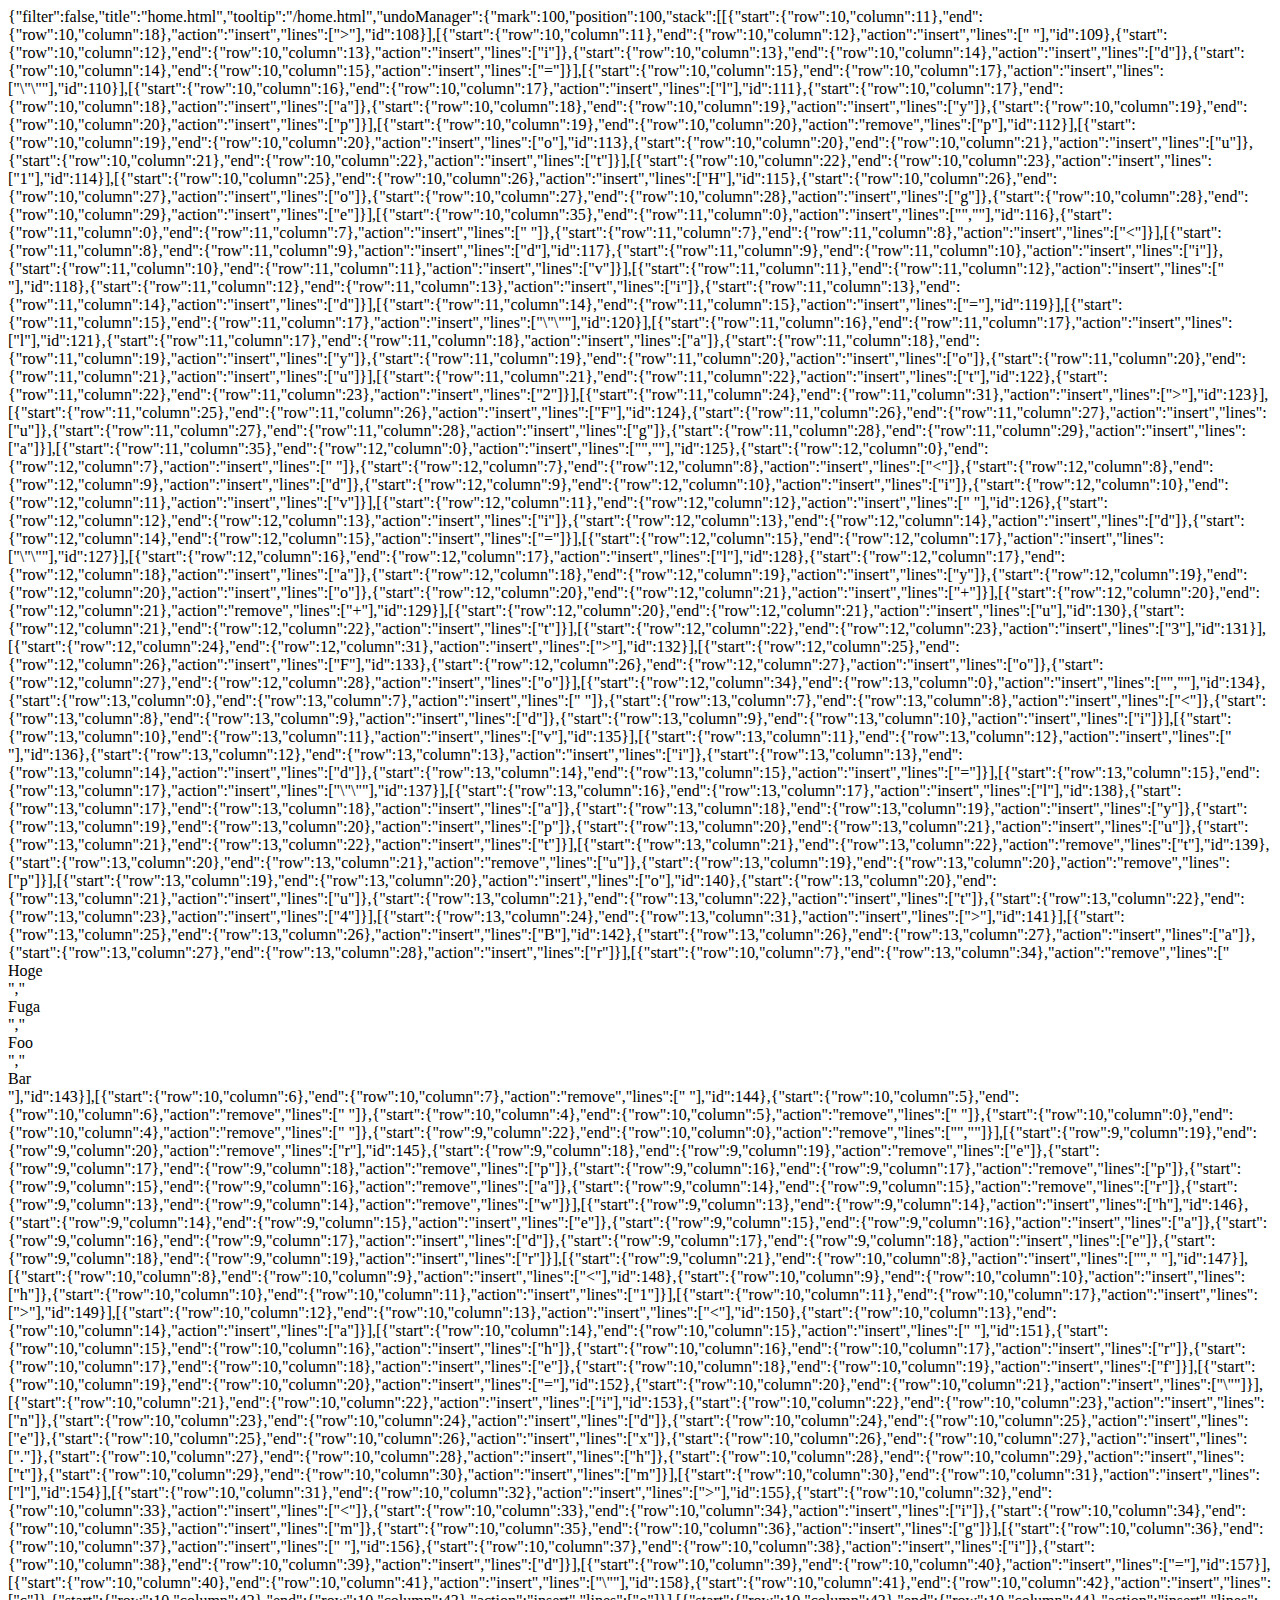
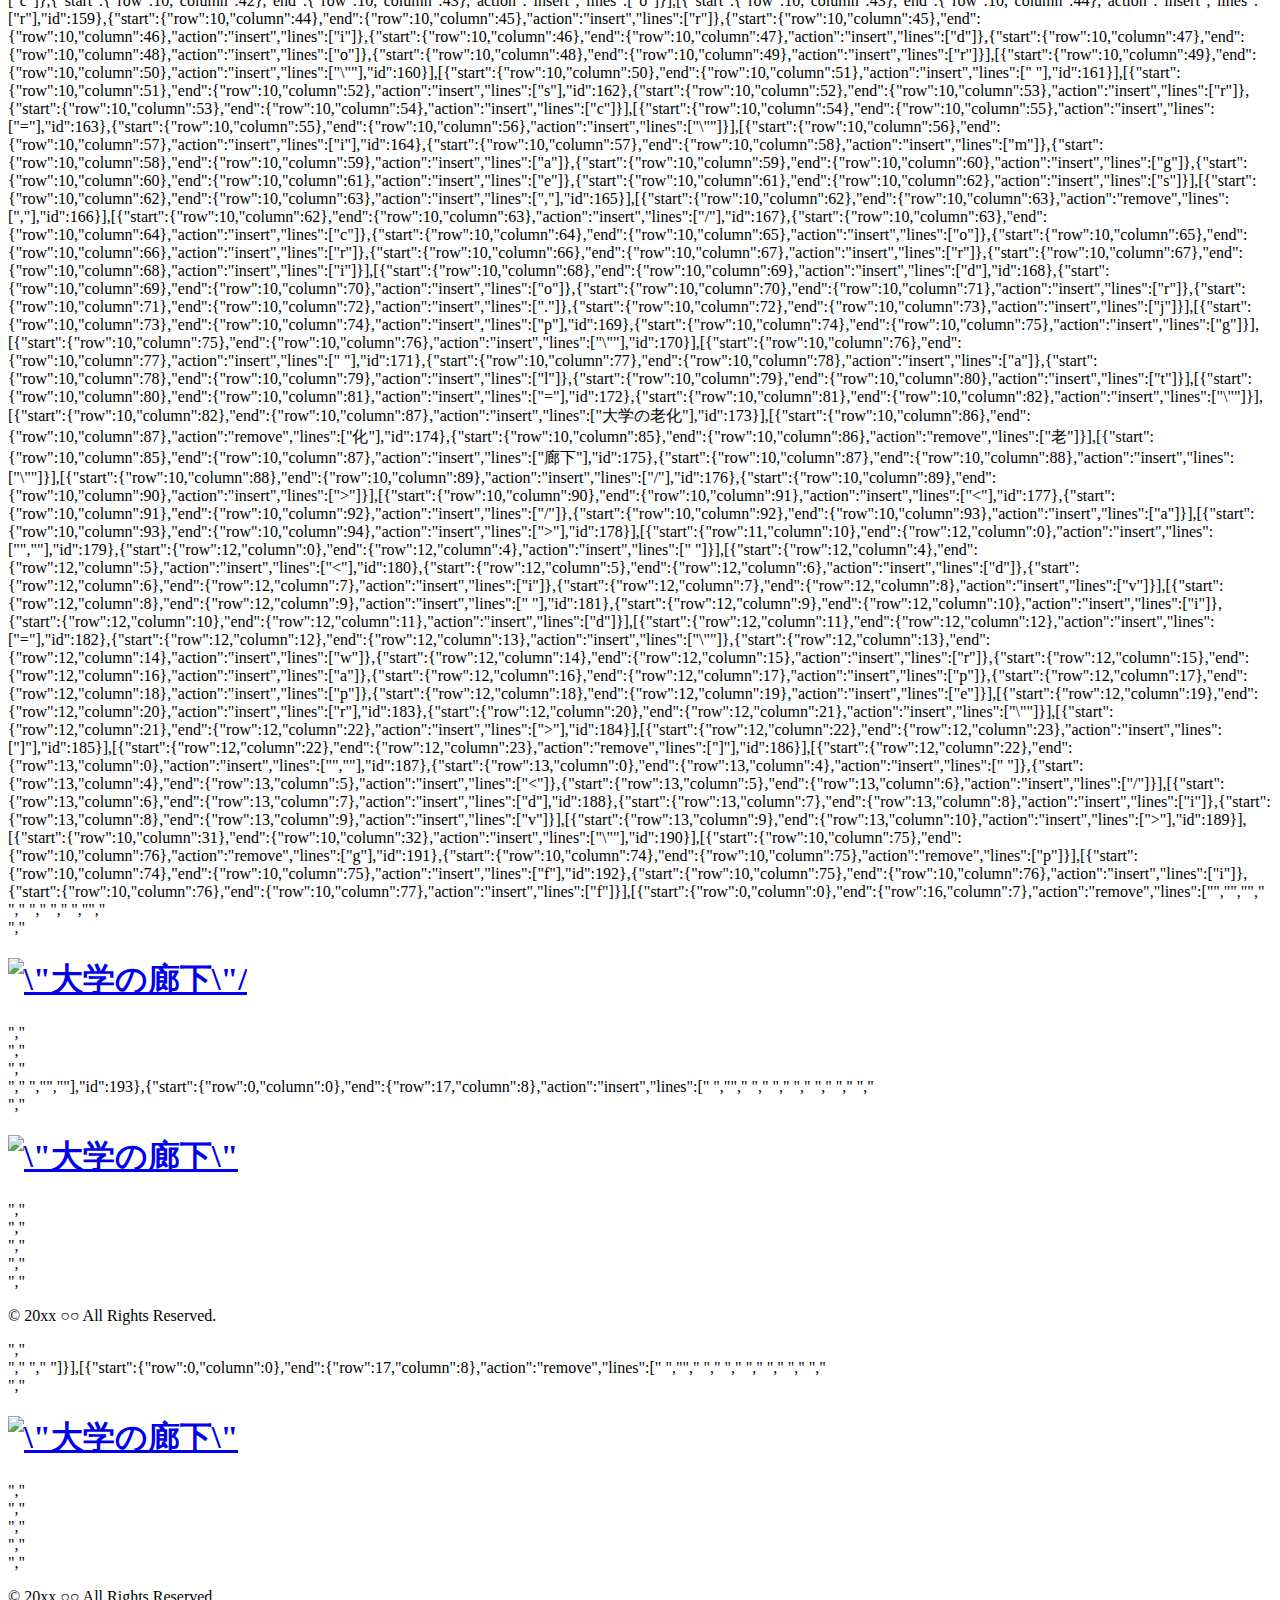
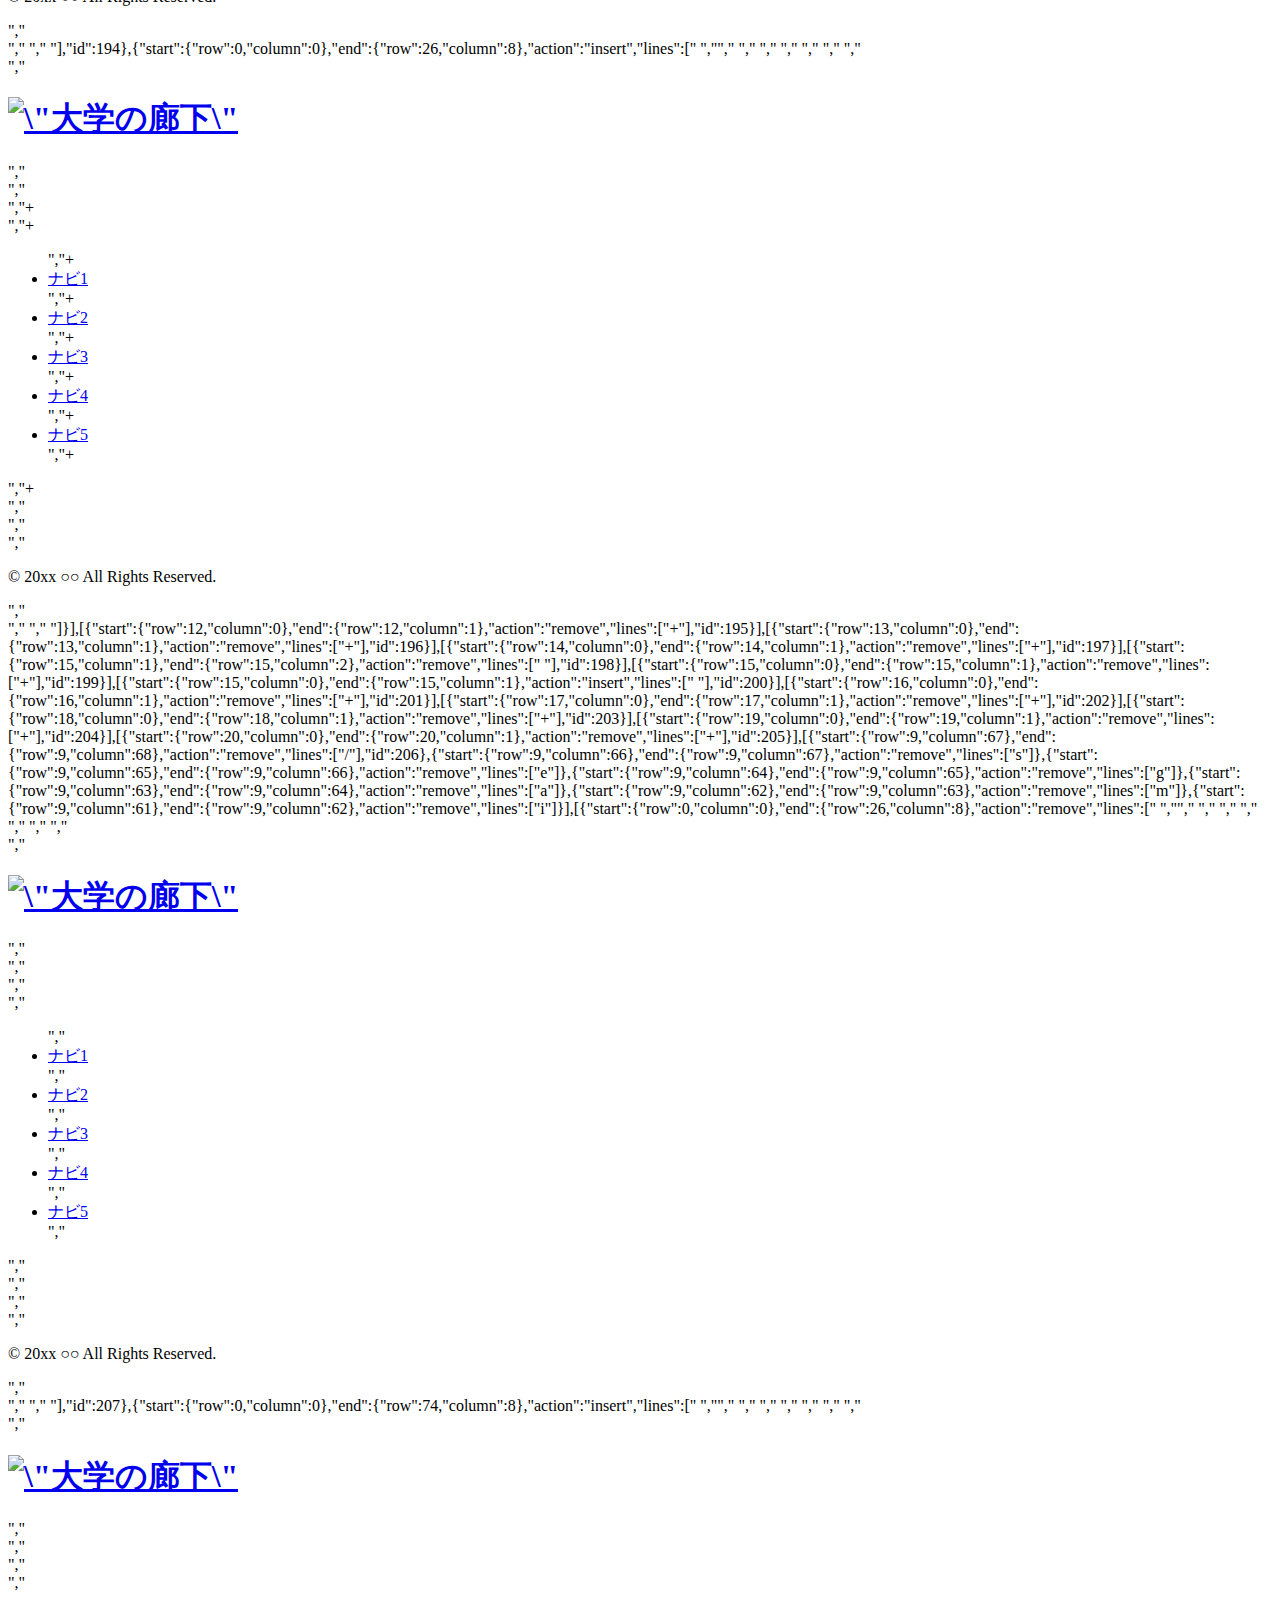
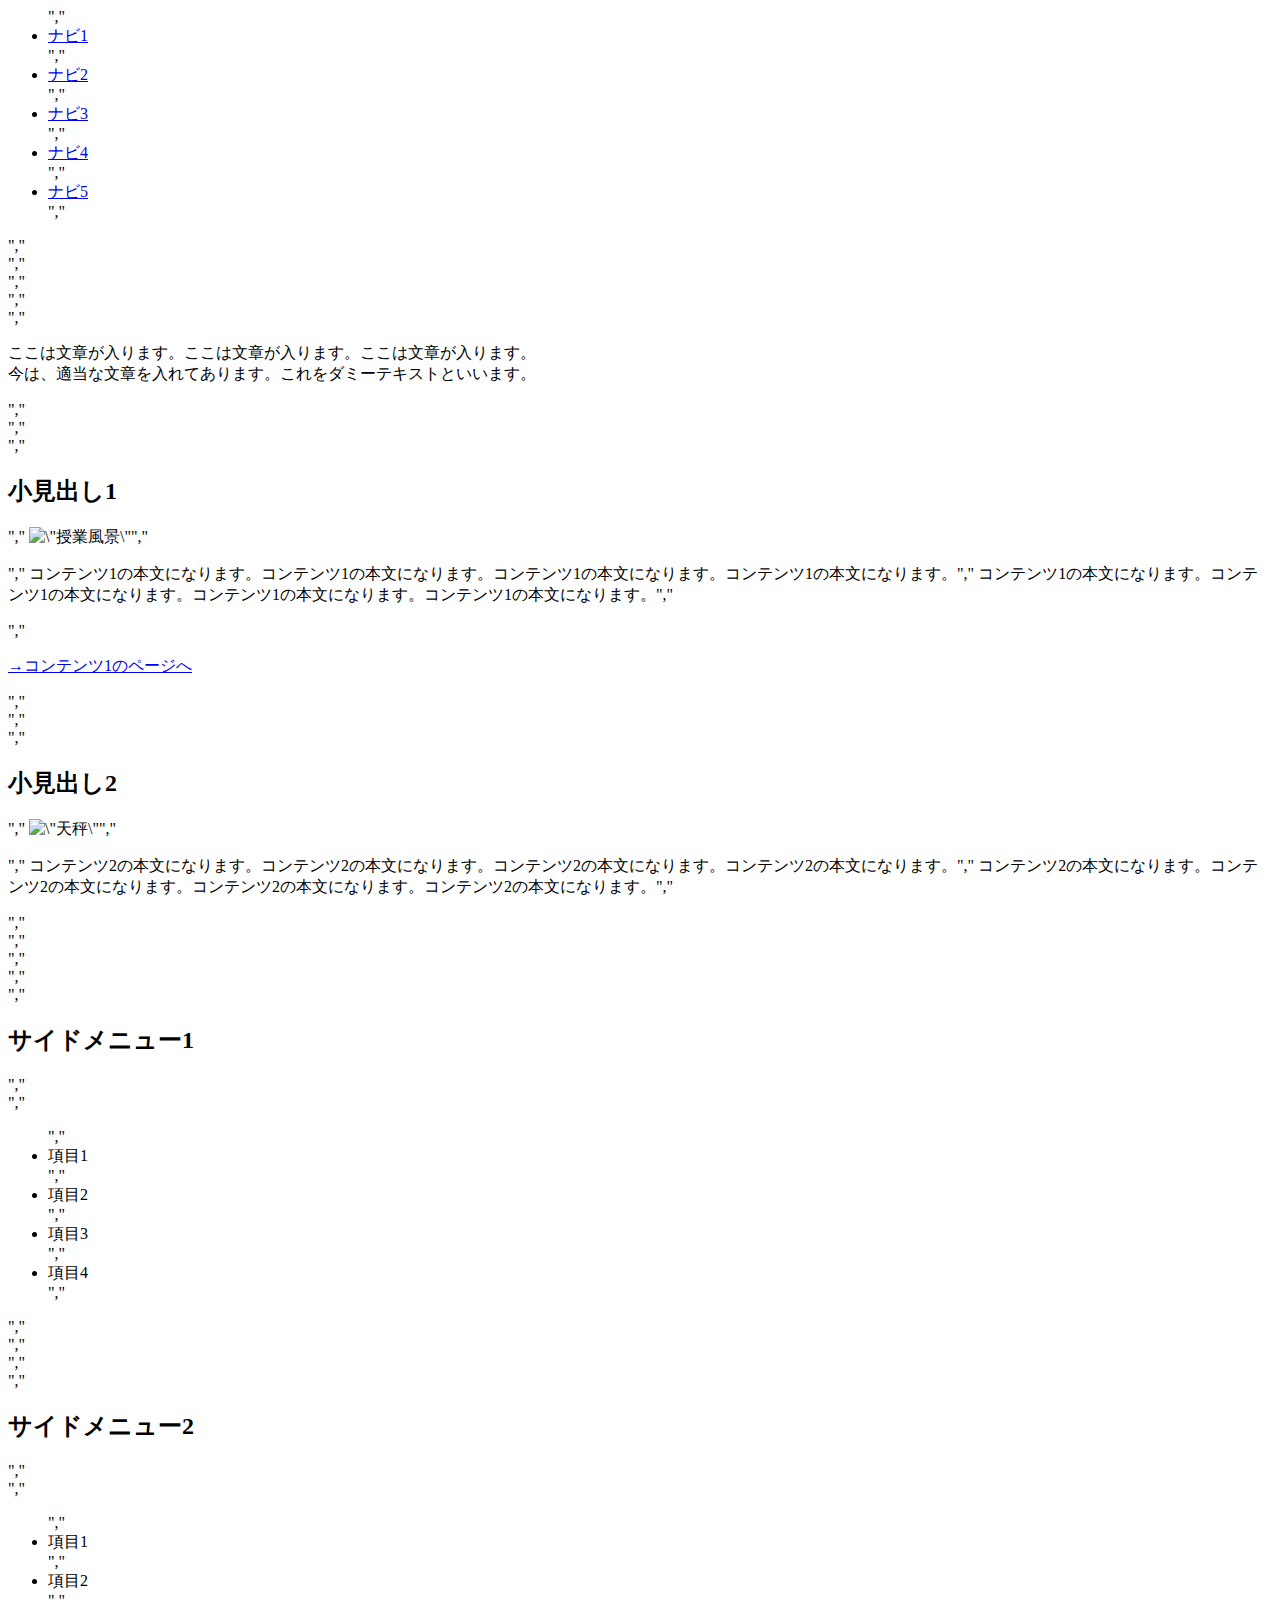
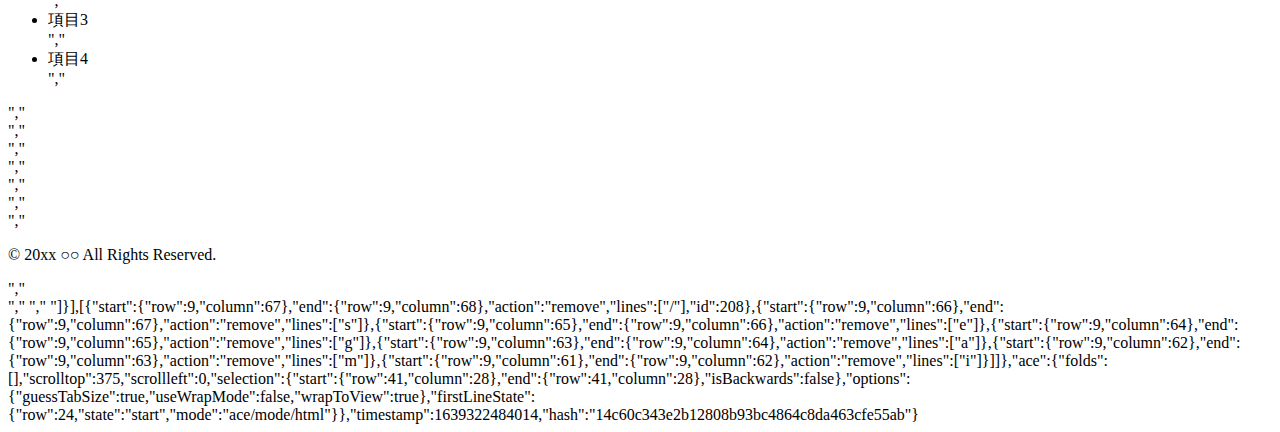
==== .c9/metadata/environment/home.html @ 573fa60b "first commit" ====
{"filter":false,"title":"home.html","tooltip":"/home.html","undoManager":{"mark":100,"position":100,"stack":[[{"start":{"row":10,"column":11},"end":{"row":10,"column":18},"action":"insert","lines":["></div>"],"id":108}],[{"start":{"row":10,"column":11},"end":{"row":10,"column":12},"action":"insert","lines":[" "],"id":109},{"start":{"row":10,"column":12},"end":{"row":10,"column":13},"action":"insert","lines":["i"]},{"start":{"row":10,"column":13},"end":{"row":10,"column":14},"action":"insert","lines":["d"]},{"start":{"row":10,"column":14},"end":{"row":10,"column":15},"action":"insert","lines":["="]}],[{"start":{"row":10,"column":15},"end":{"row":10,"column":17},"action":"insert","lines":["\"\""],"id":110}],[{"start":{"row":10,"column":16},"end":{"row":10,"column":17},"action":"insert","lines":["l"],"id":111},{"start":{"row":10,"column":17},"end":{"row":10,"column":18},"action":"insert","lines":["a"]},{"start":{"row":10,"column":18},"end":{"row":10,"column":19},"action":"insert","lines":["y"]},{"start":{"row":10,"column":19},"end":{"row":10,"column":20},"action":"insert","lines":["p"]}],[{"start":{"row":10,"column":19},"end":{"row":10,"column":20},"action":"remove","lines":["p"],"id":112}],[{"start":{"row":10,"column":19},"end":{"row":10,"column":20},"action":"insert","lines":["o"],"id":113},{"start":{"row":10,"column":20},"end":{"row":10,"column":21},"action":"insert","lines":["u"]},{"start":{"row":10,"column":21},"end":{"row":10,"column":22},"action":"insert","lines":["t"]}],[{"start":{"row":10,"column":22},"end":{"row":10,"column":23},"action":"insert","lines":["1"],"id":114}],[{"start":{"row":10,"column":25},"end":{"row":10,"column":26},"action":"insert","lines":["H"],"id":115},{"start":{"row":10,"column":26},"end":{"row":10,"column":27},"action":"insert","lines":["o"]},{"start":{"row":10,"column":27},"end":{"row":10,"column":28},"action":"insert","lines":["g"]},{"start":{"row":10,"column":28},"end":{"row":10,"column":29},"action":"insert","lines":["e"]}],[{"start":{"row":10,"column":35},"end":{"row":11,"column":0},"action":"insert","lines":["",""],"id":116},{"start":{"row":11,"column":0},"end":{"row":11,"column":7},"action":"insert","lines":["       "]},{"start":{"row":11,"column":7},"end":{"row":11,"column":8},"action":"insert","lines":["<"]}],[{"start":{"row":11,"column":8},"end":{"row":11,"column":9},"action":"insert","lines":["d"],"id":117},{"start":{"row":11,"column":9},"end":{"row":11,"column":10},"action":"insert","lines":["i"]},{"start":{"row":11,"column":10},"end":{"row":11,"column":11},"action":"insert","lines":["v"]}],[{"start":{"row":11,"column":11},"end":{"row":11,"column":12},"action":"insert","lines":[" "],"id":118},{"start":{"row":11,"column":12},"end":{"row":11,"column":13},"action":"insert","lines":["i"]},{"start":{"row":11,"column":13},"end":{"row":11,"column":14},"action":"insert","lines":["d"]}],[{"start":{"row":11,"column":14},"end":{"row":11,"column":15},"action":"insert","lines":["="],"id":119}],[{"start":{"row":11,"column":15},"end":{"row":11,"column":17},"action":"insert","lines":["\"\""],"id":120}],[{"start":{"row":11,"column":16},"end":{"row":11,"column":17},"action":"insert","lines":["l"],"id":121},{"start":{"row":11,"column":17},"end":{"row":11,"column":18},"action":"insert","lines":["a"]},{"start":{"row":11,"column":18},"end":{"row":11,"column":19},"action":"insert","lines":["y"]},{"start":{"row":11,"column":19},"end":{"row":11,"column":20},"action":"insert","lines":["o"]},{"start":{"row":11,"column":20},"end":{"row":11,"column":21},"action":"insert","lines":["u"]}],[{"start":{"row":11,"column":21},"end":{"row":11,"column":22},"action":"insert","lines":["t"],"id":122},{"start":{"row":11,"column":22},"end":{"row":11,"column":23},"action":"insert","lines":["2"]}],[{"start":{"row":11,"column":24},"end":{"row":11,"column":31},"action":"insert","lines":["></div>"],"id":123}],[{"start":{"row":11,"column":25},"end":{"row":11,"column":26},"action":"insert","lines":["F"],"id":124},{"start":{"row":11,"column":26},"end":{"row":11,"column":27},"action":"insert","lines":["u"]},{"start":{"row":11,"column":27},"end":{"row":11,"column":28},"action":"insert","lines":["g"]},{"start":{"row":11,"column":28},"end":{"row":11,"column":29},"action":"insert","lines":["a"]}],[{"start":{"row":11,"column":35},"end":{"row":12,"column":0},"action":"insert","lines":["",""],"id":125},{"start":{"row":12,"column":0},"end":{"row":12,"column":7},"action":"insert","lines":["       "]},{"start":{"row":12,"column":7},"end":{"row":12,"column":8},"action":"insert","lines":["<"]},{"start":{"row":12,"column":8},"end":{"row":12,"column":9},"action":"insert","lines":["d"]},{"start":{"row":12,"column":9},"end":{"row":12,"column":10},"action":"insert","lines":["i"]},{"start":{"row":12,"column":10},"end":{"row":12,"column":11},"action":"insert","lines":["v"]}],[{"start":{"row":12,"column":11},"end":{"row":12,"column":12},"action":"insert","lines":[" "],"id":126},{"start":{"row":12,"column":12},"end":{"row":12,"column":13},"action":"insert","lines":["i"]},{"start":{"row":12,"column":13},"end":{"row":12,"column":14},"action":"insert","lines":["d"]},{"start":{"row":12,"column":14},"end":{"row":12,"column":15},"action":"insert","lines":["="]}],[{"start":{"row":12,"column":15},"end":{"row":12,"column":17},"action":"insert","lines":["\"\""],"id":127}],[{"start":{"row":12,"column":16},"end":{"row":12,"column":17},"action":"insert","lines":["l"],"id":128},{"start":{"row":12,"column":17},"end":{"row":12,"column":18},"action":"insert","lines":["a"]},{"start":{"row":12,"column":18},"end":{"row":12,"column":19},"action":"insert","lines":["y"]},{"start":{"row":12,"column":19},"end":{"row":12,"column":20},"action":"insert","lines":["o"]},{"start":{"row":12,"column":20},"end":{"row":12,"column":21},"action":"insert","lines":["+"]}],[{"start":{"row":12,"column":20},"end":{"row":12,"column":21},"action":"remove","lines":["+"],"id":129}],[{"start":{"row":12,"column":20},"end":{"row":12,"column":21},"action":"insert","lines":["u"],"id":130},{"start":{"row":12,"column":21},"end":{"row":12,"column":22},"action":"insert","lines":["t"]}],[{"start":{"row":12,"column":22},"end":{"row":12,"column":23},"action":"insert","lines":["3"],"id":131}],[{"start":{"row":12,"column":24},"end":{"row":12,"column":31},"action":"insert","lines":["></div>"],"id":132}],[{"start":{"row":12,"column":25},"end":{"row":12,"column":26},"action":"insert","lines":["F"],"id":133},{"start":{"row":12,"column":26},"end":{"row":12,"column":27},"action":"insert","lines":["o"]},{"start":{"row":12,"column":27},"end":{"row":12,"column":28},"action":"insert","lines":["o"]}],[{"start":{"row":12,"column":34},"end":{"row":13,"column":0},"action":"insert","lines":["",""],"id":134},{"start":{"row":13,"column":0},"end":{"row":13,"column":7},"action":"insert","lines":["       "]},{"start":{"row":13,"column":7},"end":{"row":13,"column":8},"action":"insert","lines":["<"]},{"start":{"row":13,"column":8},"end":{"row":13,"column":9},"action":"insert","lines":["d"]},{"start":{"row":13,"column":9},"end":{"row":13,"column":10},"action":"insert","lines":["i"]}],[{"start":{"row":13,"column":10},"end":{"row":13,"column":11},"action":"insert","lines":["v"],"id":135}],[{"start":{"row":13,"column":11},"end":{"row":13,"column":12},"action":"insert","lines":[" "],"id":136},{"start":{"row":13,"column":12},"end":{"row":13,"column":13},"action":"insert","lines":["i"]},{"start":{"row":13,"column":13},"end":{"row":13,"column":14},"action":"insert","lines":["d"]},{"start":{"row":13,"column":14},"end":{"row":13,"column":15},"action":"insert","lines":["="]}],[{"start":{"row":13,"column":15},"end":{"row":13,"column":17},"action":"insert","lines":["\"\""],"id":137}],[{"start":{"row":13,"column":16},"end":{"row":13,"column":17},"action":"insert","lines":["l"],"id":138},{"start":{"row":13,"column":17},"end":{"row":13,"column":18},"action":"insert","lines":["a"]},{"start":{"row":13,"column":18},"end":{"row":13,"column":19},"action":"insert","lines":["y"]},{"start":{"row":13,"column":19},"end":{"row":13,"column":20},"action":"insert","lines":["p"]},{"start":{"row":13,"column":20},"end":{"row":13,"column":21},"action":"insert","lines":["u"]},{"start":{"row":13,"column":21},"end":{"row":13,"column":22},"action":"insert","lines":["t"]}],[{"start":{"row":13,"column":21},"end":{"row":13,"column":22},"action":"remove","lines":["t"],"id":139},{"start":{"row":13,"column":20},"end":{"row":13,"column":21},"action":"remove","lines":["u"]},{"start":{"row":13,"column":19},"end":{"row":13,"column":20},"action":"remove","lines":["p"]}],[{"start":{"row":13,"column":19},"end":{"row":13,"column":20},"action":"insert","lines":["o"],"id":140},{"start":{"row":13,"column":20},"end":{"row":13,"column":21},"action":"insert","lines":["u"]},{"start":{"row":13,"column":21},"end":{"row":13,"column":22},"action":"insert","lines":["t"]},{"start":{"row":13,"column":22},"end":{"row":13,"column":23},"action":"insert","lines":["4"]}],[{"start":{"row":13,"column":24},"end":{"row":13,"column":31},"action":"insert","lines":["></div>"],"id":141}],[{"start":{"row":13,"column":25},"end":{"row":13,"column":26},"action":"insert","lines":["B"],"id":142},{"start":{"row":13,"column":26},"end":{"row":13,"column":27},"action":"insert","lines":["a"]},{"start":{"row":13,"column":27},"end":{"row":13,"column":28},"action":"insert","lines":["r"]}],[{"start":{"row":10,"column":7},"end":{"row":13,"column":34},"action":"remove","lines":["<div id=\"layout1\">Hoge</div>","       <div id=\"layout2\">Fuga</div>","       <div id=\"layout3\">Foo</div>","       <div id=\"layout4\">Bar</div>"],"id":143}],[{"start":{"row":10,"column":6},"end":{"row":10,"column":7},"action":"remove","lines":[" "],"id":144},{"start":{"row":10,"column":5},"end":{"row":10,"column":6},"action":"remove","lines":[" "]},{"start":{"row":10,"column":4},"end":{"row":10,"column":5},"action":"remove","lines":[" "]},{"start":{"row":10,"column":0},"end":{"row":10,"column":4},"action":"remove","lines":["    "]},{"start":{"row":9,"column":22},"end":{"row":10,"column":0},"action":"remove","lines":["",""]}],[{"start":{"row":9,"column":19},"end":{"row":9,"column":20},"action":"remove","lines":["r"],"id":145},{"start":{"row":9,"column":18},"end":{"row":9,"column":19},"action":"remove","lines":["e"]},{"start":{"row":9,"column":17},"end":{"row":9,"column":18},"action":"remove","lines":["p"]},{"start":{"row":9,"column":16},"end":{"row":9,"column":17},"action":"remove","lines":["p"]},{"start":{"row":9,"column":15},"end":{"row":9,"column":16},"action":"remove","lines":["a"]},{"start":{"row":9,"column":14},"end":{"row":9,"column":15},"action":"remove","lines":["r"]},{"start":{"row":9,"column":13},"end":{"row":9,"column":14},"action":"remove","lines":["w"]}],[{"start":{"row":9,"column":13},"end":{"row":9,"column":14},"action":"insert","lines":["h"],"id":146},{"start":{"row":9,"column":14},"end":{"row":9,"column":15},"action":"insert","lines":["e"]},{"start":{"row":9,"column":15},"end":{"row":9,"column":16},"action":"insert","lines":["a"]},{"start":{"row":9,"column":16},"end":{"row":9,"column":17},"action":"insert","lines":["d"]},{"start":{"row":9,"column":17},"end":{"row":9,"column":18},"action":"insert","lines":["e"]},{"start":{"row":9,"column":18},"end":{"row":9,"column":19},"action":"insert","lines":["r"]}],[{"start":{"row":9,"column":21},"end":{"row":10,"column":8},"action":"insert","lines":["","        "],"id":147}],[{"start":{"row":10,"column":8},"end":{"row":10,"column":9},"action":"insert","lines":["<"],"id":148},{"start":{"row":10,"column":9},"end":{"row":10,"column":10},"action":"insert","lines":["h"]},{"start":{"row":10,"column":10},"end":{"row":10,"column":11},"action":"insert","lines":["1"]}],[{"start":{"row":10,"column":11},"end":{"row":10,"column":17},"action":"insert","lines":["></h1>"],"id":149}],[{"start":{"row":10,"column":12},"end":{"row":10,"column":13},"action":"insert","lines":["<"],"id":150},{"start":{"row":10,"column":13},"end":{"row":10,"column":14},"action":"insert","lines":["a"]}],[{"start":{"row":10,"column":14},"end":{"row":10,"column":15},"action":"insert","lines":[" "],"id":151},{"start":{"row":10,"column":15},"end":{"row":10,"column":16},"action":"insert","lines":["h"]},{"start":{"row":10,"column":16},"end":{"row":10,"column":17},"action":"insert","lines":["r"]},{"start":{"row":10,"column":17},"end":{"row":10,"column":18},"action":"insert","lines":["e"]},{"start":{"row":10,"column":18},"end":{"row":10,"column":19},"action":"insert","lines":["f"]}],[{"start":{"row":10,"column":19},"end":{"row":10,"column":20},"action":"insert","lines":["="],"id":152},{"start":{"row":10,"column":20},"end":{"row":10,"column":21},"action":"insert","lines":["\""]}],[{"start":{"row":10,"column":21},"end":{"row":10,"column":22},"action":"insert","lines":["i"],"id":153},{"start":{"row":10,"column":22},"end":{"row":10,"column":23},"action":"insert","lines":["n"]},{"start":{"row":10,"column":23},"end":{"row":10,"column":24},"action":"insert","lines":["d"]},{"start":{"row":10,"column":24},"end":{"row":10,"column":25},"action":"insert","lines":["e"]},{"start":{"row":10,"column":25},"end":{"row":10,"column":26},"action":"insert","lines":["x"]},{"start":{"row":10,"column":26},"end":{"row":10,"column":27},"action":"insert","lines":["."]},{"start":{"row":10,"column":27},"end":{"row":10,"column":28},"action":"insert","lines":["h"]},{"start":{"row":10,"column":28},"end":{"row":10,"column":29},"action":"insert","lines":["t"]},{"start":{"row":10,"column":29},"end":{"row":10,"column":30},"action":"insert","lines":["m"]}],[{"start":{"row":10,"column":30},"end":{"row":10,"column":31},"action":"insert","lines":["l"],"id":154}],[{"start":{"row":10,"column":31},"end":{"row":10,"column":32},"action":"insert","lines":[">"],"id":155},{"start":{"row":10,"column":32},"end":{"row":10,"column":33},"action":"insert","lines":["<"]},{"start":{"row":10,"column":33},"end":{"row":10,"column":34},"action":"insert","lines":["i"]},{"start":{"row":10,"column":34},"end":{"row":10,"column":35},"action":"insert","lines":["m"]},{"start":{"row":10,"column":35},"end":{"row":10,"column":36},"action":"insert","lines":["g"]}],[{"start":{"row":10,"column":36},"end":{"row":10,"column":37},"action":"insert","lines":[" "],"id":156},{"start":{"row":10,"column":37},"end":{"row":10,"column":38},"action":"insert","lines":["i"]},{"start":{"row":10,"column":38},"end":{"row":10,"column":39},"action":"insert","lines":["d"]}],[{"start":{"row":10,"column":39},"end":{"row":10,"column":40},"action":"insert","lines":["="],"id":157}],[{"start":{"row":10,"column":40},"end":{"row":10,"column":41},"action":"insert","lines":["\""],"id":158},{"start":{"row":10,"column":41},"end":{"row":10,"column":42},"action":"insert","lines":["c"]},{"start":{"row":10,"column":42},"end":{"row":10,"column":43},"action":"insert","lines":["o"]}],[{"start":{"row":10,"column":43},"end":{"row":10,"column":44},"action":"insert","lines":["r"],"id":159},{"start":{"row":10,"column":44},"end":{"row":10,"column":45},"action":"insert","lines":["r"]},{"start":{"row":10,"column":45},"end":{"row":10,"column":46},"action":"insert","lines":["i"]},{"start":{"row":10,"column":46},"end":{"row":10,"column":47},"action":"insert","lines":["d"]},{"start":{"row":10,"column":47},"end":{"row":10,"column":48},"action":"insert","lines":["o"]},{"start":{"row":10,"column":48},"end":{"row":10,"column":49},"action":"insert","lines":["r"]}],[{"start":{"row":10,"column":49},"end":{"row":10,"column":50},"action":"insert","lines":["\""],"id":160}],[{"start":{"row":10,"column":50},"end":{"row":10,"column":51},"action":"insert","lines":[" "],"id":161}],[{"start":{"row":10,"column":51},"end":{"row":10,"column":52},"action":"insert","lines":["s"],"id":162},{"start":{"row":10,"column":52},"end":{"row":10,"column":53},"action":"insert","lines":["r"]},{"start":{"row":10,"column":53},"end":{"row":10,"column":54},"action":"insert","lines":["c"]}],[{"start":{"row":10,"column":54},"end":{"row":10,"column":55},"action":"insert","lines":["="],"id":163},{"start":{"row":10,"column":55},"end":{"row":10,"column":56},"action":"insert","lines":["\""]}],[{"start":{"row":10,"column":56},"end":{"row":10,"column":57},"action":"insert","lines":["i"],"id":164},{"start":{"row":10,"column":57},"end":{"row":10,"column":58},"action":"insert","lines":["m"]},{"start":{"row":10,"column":58},"end":{"row":10,"column":59},"action":"insert","lines":["a"]},{"start":{"row":10,"column":59},"end":{"row":10,"column":60},"action":"insert","lines":["g"]},{"start":{"row":10,"column":60},"end":{"row":10,"column":61},"action":"insert","lines":["e"]},{"start":{"row":10,"column":61},"end":{"row":10,"column":62},"action":"insert","lines":["s"]}],[{"start":{"row":10,"column":62},"end":{"row":10,"column":63},"action":"insert","lines":[","],"id":165}],[{"start":{"row":10,"column":62},"end":{"row":10,"column":63},"action":"remove","lines":[","],"id":166}],[{"start":{"row":10,"column":62},"end":{"row":10,"column":63},"action":"insert","lines":["/"],"id":167},{"start":{"row":10,"column":63},"end":{"row":10,"column":64},"action":"insert","lines":["c"]},{"start":{"row":10,"column":64},"end":{"row":10,"column":65},"action":"insert","lines":["o"]},{"start":{"row":10,"column":65},"end":{"row":10,"column":66},"action":"insert","lines":["r"]},{"start":{"row":10,"column":66},"end":{"row":10,"column":67},"action":"insert","lines":["r"]},{"start":{"row":10,"column":67},"end":{"row":10,"column":68},"action":"insert","lines":["i"]}],[{"start":{"row":10,"column":68},"end":{"row":10,"column":69},"action":"insert","lines":["d"],"id":168},{"start":{"row":10,"column":69},"end":{"row":10,"column":70},"action":"insert","lines":["o"]},{"start":{"row":10,"column":70},"end":{"row":10,"column":71},"action":"insert","lines":["r"]},{"start":{"row":10,"column":71},"end":{"row":10,"column":72},"action":"insert","lines":["."]},{"start":{"row":10,"column":72},"end":{"row":10,"column":73},"action":"insert","lines":["j"]}],[{"start":{"row":10,"column":73},"end":{"row":10,"column":74},"action":"insert","lines":["p"],"id":169},{"start":{"row":10,"column":74},"end":{"row":10,"column":75},"action":"insert","lines":["g"]}],[{"start":{"row":10,"column":75},"end":{"row":10,"column":76},"action":"insert","lines":["\""],"id":170}],[{"start":{"row":10,"column":76},"end":{"row":10,"column":77},"action":"insert","lines":[" "],"id":171},{"start":{"row":10,"column":77},"end":{"row":10,"column":78},"action":"insert","lines":["a"]},{"start":{"row":10,"column":78},"end":{"row":10,"column":79},"action":"insert","lines":["l"]},{"start":{"row":10,"column":79},"end":{"row":10,"column":80},"action":"insert","lines":["t"]}],[{"start":{"row":10,"column":80},"end":{"row":10,"column":81},"action":"insert","lines":["="],"id":172},{"start":{"row":10,"column":81},"end":{"row":10,"column":82},"action":"insert","lines":["\""]}],[{"start":{"row":10,"column":82},"end":{"row":10,"column":87},"action":"insert","lines":["大学の老化"],"id":173}],[{"start":{"row":10,"column":86},"end":{"row":10,"column":87},"action":"remove","lines":["化"],"id":174},{"start":{"row":10,"column":85},"end":{"row":10,"column":86},"action":"remove","lines":["老"]}],[{"start":{"row":10,"column":85},"end":{"row":10,"column":87},"action":"insert","lines":["廊下"],"id":175},{"start":{"row":10,"column":87},"end":{"row":10,"column":88},"action":"insert","lines":["\""]}],[{"start":{"row":10,"column":88},"end":{"row":10,"column":89},"action":"insert","lines":["/"],"id":176},{"start":{"row":10,"column":89},"end":{"row":10,"column":90},"action":"insert","lines":[">"]}],[{"start":{"row":10,"column":90},"end":{"row":10,"column":91},"action":"insert","lines":["<"],"id":177},{"start":{"row":10,"column":91},"end":{"row":10,"column":92},"action":"insert","lines":["/"]},{"start":{"row":10,"column":92},"end":{"row":10,"column":93},"action":"insert","lines":["a"]}],[{"start":{"row":10,"column":93},"end":{"row":10,"column":94},"action":"insert","lines":[">"],"id":178}],[{"start":{"row":11,"column":10},"end":{"row":12,"column":0},"action":"insert","lines":["",""],"id":179},{"start":{"row":12,"column":0},"end":{"row":12,"column":4},"action":"insert","lines":["    "]}],[{"start":{"row":12,"column":4},"end":{"row":12,"column":5},"action":"insert","lines":["<"],"id":180},{"start":{"row":12,"column":5},"end":{"row":12,"column":6},"action":"insert","lines":["d"]},{"start":{"row":12,"column":6},"end":{"row":12,"column":7},"action":"insert","lines":["i"]},{"start":{"row":12,"column":7},"end":{"row":12,"column":8},"action":"insert","lines":["v"]}],[{"start":{"row":12,"column":8},"end":{"row":12,"column":9},"action":"insert","lines":[" "],"id":181},{"start":{"row":12,"column":9},"end":{"row":12,"column":10},"action":"insert","lines":["i"]},{"start":{"row":12,"column":10},"end":{"row":12,"column":11},"action":"insert","lines":["d"]}],[{"start":{"row":12,"column":11},"end":{"row":12,"column":12},"action":"insert","lines":["="],"id":182},{"start":{"row":12,"column":12},"end":{"row":12,"column":13},"action":"insert","lines":["\""]},{"start":{"row":12,"column":13},"end":{"row":12,"column":14},"action":"insert","lines":["w"]},{"start":{"row":12,"column":14},"end":{"row":12,"column":15},"action":"insert","lines":["r"]},{"start":{"row":12,"column":15},"end":{"row":12,"column":16},"action":"insert","lines":["a"]},{"start":{"row":12,"column":16},"end":{"row":12,"column":17},"action":"insert","lines":["p"]},{"start":{"row":12,"column":17},"end":{"row":12,"column":18},"action":"insert","lines":["p"]},{"start":{"row":12,"column":18},"end":{"row":12,"column":19},"action":"insert","lines":["e"]}],[{"start":{"row":12,"column":19},"end":{"row":12,"column":20},"action":"insert","lines":["r"],"id":183},{"start":{"row":12,"column":20},"end":{"row":12,"column":21},"action":"insert","lines":["\""]}],[{"start":{"row":12,"column":21},"end":{"row":12,"column":22},"action":"insert","lines":[">"],"id":184}],[{"start":{"row":12,"column":22},"end":{"row":12,"column":23},"action":"insert","lines":["]"],"id":185}],[{"start":{"row":12,"column":22},"end":{"row":12,"column":23},"action":"remove","lines":["]"],"id":186}],[{"start":{"row":12,"column":22},"end":{"row":13,"column":0},"action":"insert","lines":["",""],"id":187},{"start":{"row":13,"column":0},"end":{"row":13,"column":4},"action":"insert","lines":["    "]},{"start":{"row":13,"column":4},"end":{"row":13,"column":5},"action":"insert","lines":["<"]},{"start":{"row":13,"column":5},"end":{"row":13,"column":6},"action":"insert","lines":["/"]}],[{"start":{"row":13,"column":6},"end":{"row":13,"column":7},"action":"insert","lines":["d"],"id":188},{"start":{"row":13,"column":7},"end":{"row":13,"column":8},"action":"insert","lines":["i"]},{"start":{"row":13,"column":8},"end":{"row":13,"column":9},"action":"insert","lines":["v"]}],[{"start":{"row":13,"column":9},"end":{"row":13,"column":10},"action":"insert","lines":[">"],"id":189}],[{"start":{"row":10,"column":31},"end":{"row":10,"column":32},"action":"insert","lines":["\""],"id":190}],[{"start":{"row":10,"column":75},"end":{"row":10,"column":76},"action":"remove","lines":["g"],"id":191},{"start":{"row":10,"column":74},"end":{"row":10,"column":75},"action":"remove","lines":["p"]}],[{"start":{"row":10,"column":74},"end":{"row":10,"column":75},"action":"insert","lines":["f"],"id":192},{"start":{"row":10,"column":75},"end":{"row":10,"column":76},"action":"insert","lines":["i"]},{"start":{"row":10,"column":76},"end":{"row":10,"column":77},"action":"insert","lines":["f"]}],[{"start":{"row":0,"column":0},"end":{"row":16,"column":7},"action":"remove","lines":["<!DOCTYPE html>","<html lang=\"en\">","<head>","    <meta charset=\"UTF-8\">","    <title>HTML/CSSの学習</title>","     <!-- stylesheet.cssの読み込み -->","     <link rel=\"stylesheet\" href=\"stylesheet.css\"","</head>","<body>","    <div id=\"header\">","        <h1><a href=\"index.html\"><img id=\"corridor\" src=\"images/corridor.jfif\" alt=\"大学の廊下\"/></a></h1>","    </div>","    <div id=\"wrapper\">","    </div>","    ","</body>","</html>"],"id":193},{"start":{"row":0,"column":0},"end":{"row":17,"column":8},"action":"insert","lines":["<!DOCTYPE html>  ","<html lang=\"ja\">","    <head>","        <meta charset=\"UTF-8\">","        <title>HTML/CSSの学習</title>","        <link rel=\"stylesheet\" href=\"stylesheet.css\">","    </head>","    <body>","        <div id=\"header\">","            <h1><a href=\"index.html\"><img id=\"corridor\" src=\"images/corridor.jpg\" alt=\"大学の廊下\" /></a></h1>","        </div>","        <div id=\"wrapper\">","        </div>","        <div id=\"footer\">","            <p>&copy; 20xx ○○ All Rights Reserved.</p>","        </div>","    </body>","</html> "]}],[{"start":{"row":0,"column":0},"end":{"row":17,"column":8},"action":"remove","lines":["<!DOCTYPE html>  ","<html lang=\"ja\">","    <head>","        <meta charset=\"UTF-8\">","        <title>HTML/CSSの学習</title>","        <link rel=\"stylesheet\" href=\"stylesheet.css\">","    </head>","    <body>","        <div id=\"header\">","            <h1><a href=\"index.html\"><img id=\"corridor\" src=\"images/corridor.jpg\" alt=\"大学の廊下\" /></a></h1>","        </div>","        <div id=\"wrapper\">","        </div>","        <div id=\"footer\">","            <p>&copy; 20xx ○○ All Rights Reserved.</p>","        </div>","    </body>","</html> "],"id":194},{"start":{"row":0,"column":0},"end":{"row":26,"column":8},"action":"insert","lines":["<!DOCTYPE html>  ","<html lang=\"ja\">","    <head>","        <meta charset=\"UTF-8\">","        <title>HTML/CSSの学習</title>","        <link rel=\"stylesheet\" href=\"stylesheet.css\">","    </head>","    <body>","        <div id=\"header\">","            <h1><a href=\"index.html\"><img id=\"corridor\" src=\"images/corridor.jpg\" alt=\"大学の廊下\" /></a></h1>","        </div>","        <div id=\"wrapper\">","+            <div id=\"nav\">","+                <ul>","+                    <li><a href=\"home.html\">ナビ1</a></li>","+                    <li><a href=\"#\">ナビ2</a></li>","+                    <li><a href=\"#\">ナビ3</a></li>","+                    <li><a href=\"#\">ナビ4</a></li>","+                    <li><a href=\"#\">ナビ5</a></li>","+                </ul>","+            </div>","        </div>","        <div id=\"footer\">","            <p>&copy; 20xx ○○ All Rights Reserved.</p>","        </div>","    </body>","</html> "]}],[{"start":{"row":12,"column":0},"end":{"row":12,"column":1},"action":"remove","lines":["+"],"id":195}],[{"start":{"row":13,"column":0},"end":{"row":13,"column":1},"action":"remove","lines":["+"],"id":196}],[{"start":{"row":14,"column":0},"end":{"row":14,"column":1},"action":"remove","lines":["+"],"id":197}],[{"start":{"row":15,"column":1},"end":{"row":15,"column":2},"action":"remove","lines":[" "],"id":198}],[{"start":{"row":15,"column":0},"end":{"row":15,"column":1},"action":"remove","lines":["+"],"id":199}],[{"start":{"row":15,"column":0},"end":{"row":15,"column":1},"action":"insert","lines":[" "],"id":200}],[{"start":{"row":16,"column":0},"end":{"row":16,"column":1},"action":"remove","lines":["+"],"id":201}],[{"start":{"row":17,"column":0},"end":{"row":17,"column":1},"action":"remove","lines":["+"],"id":202}],[{"start":{"row":18,"column":0},"end":{"row":18,"column":1},"action":"remove","lines":["+"],"id":203}],[{"start":{"row":19,"column":0},"end":{"row":19,"column":1},"action":"remove","lines":["+"],"id":204}],[{"start":{"row":20,"column":0},"end":{"row":20,"column":1},"action":"remove","lines":["+"],"id":205}],[{"start":{"row":9,"column":67},"end":{"row":9,"column":68},"action":"remove","lines":["/"],"id":206},{"start":{"row":9,"column":66},"end":{"row":9,"column":67},"action":"remove","lines":["s"]},{"start":{"row":9,"column":65},"end":{"row":9,"column":66},"action":"remove","lines":["e"]},{"start":{"row":9,"column":64},"end":{"row":9,"column":65},"action":"remove","lines":["g"]},{"start":{"row":9,"column":63},"end":{"row":9,"column":64},"action":"remove","lines":["a"]},{"start":{"row":9,"column":62},"end":{"row":9,"column":63},"action":"remove","lines":["m"]},{"start":{"row":9,"column":61},"end":{"row":9,"column":62},"action":"remove","lines":["i"]}],[{"start":{"row":0,"column":0},"end":{"row":26,"column":8},"action":"remove","lines":["<!DOCTYPE html>  ","<html lang=\"ja\">","    <head>","        <meta charset=\"UTF-8\">","        <title>HTML/CSSの学習</title>","        <link rel=\"stylesheet\" href=\"stylesheet.css\">","    </head>","    <body>","        <div id=\"header\">","            <h1><a href=\"index.html\"><img id=\"corridor\" src=\"corridor.jpg\" alt=\"大学の廊下\" /></a></h1>","        </div>","        <div id=\"wrapper\">","            <div id=\"nav\">","                <ul>","                    <li><a href=\"home.html\">ナビ1</a></li>","                    <li><a href=\"#\">ナビ2</a></li>","                    <li><a href=\"#\">ナビ3</a></li>","                    <li><a href=\"#\">ナビ4</a></li>","                    <li><a href=\"#\">ナビ5</a></li>","                </ul>","            </div>","        </div>","        <div id=\"footer\">","            <p>&copy; 20xx ○○ All Rights Reserved.</p>","        </div>","    </body>","</html> "],"id":207},{"start":{"row":0,"column":0},"end":{"row":74,"column":8},"action":"insert","lines":["<!DOCTYPE html>  ","<html lang=\"ja\">","    <head>","        <meta charset=\"UTF-8\">","        <title>HTML/CSSの学習</title>","        <link rel=\"stylesheet\" href=\"stylesheet.css\">","    </head>","    <body>","        <div id=\"header\">","            <h1><a href=\"index.html\"><img id=\"corridor\" src=\"images/corridor.jpg\" alt=\"大学の廊下\" /></a></h1>","        </div>","        <div id=\"wrapper\">","            <div id=\"nav\">","                <ul>","                    <li><a href=\"home.html\">ナビ1</a></li>","                    <li><a href=\"#\">ナビ2</a></li>","                    <li><a href=\"#\">ナビ3</a></li>","                    <li><a href=\"#\">ナビ4</a></li>","                    <li><a href=\"#\">ナビ5</a></li>","                </ul>","            </div>","            <div id=\"container\">","                <div id=\"main\">","                    <div class=\"post\">","                        <p>ここは文章が入ります。ここは文章が入ります。ここは文章が入ります。<br />今は、適当な文章を入れてあります。これをダミーテキストといいます。</p>","                    </div>","                    <div class=\"post clearfix\">","                        <h2>小見出し1</h2>","                        <img class=\"left\" src=\"images/classroom.jpg\" alt=\"授業風景\" />","                        <p>","                            コンテンツ1の本文になります。コンテンツ1の本文になります。コンテンツ1の本文になります。コンテンツ1の本文になります。","                            コンテンツ1の本文になります。コンテンツ1の本文になります。コンテンツ1の本文になります。コンテンツ1の本文になります。","                        </p>","                        <p><a href=\"#\">→コンテンツ1のページへ</a></p>","                    </div>","                    <div class=\"post clearfix\">","                        <h2>小見出し2</h2>","                        <img class=\"right\" src=\"images/scale.jpg\" alt=\"天秤\" />","                        <p>","                            コンテンツ2の本文になります。コンテンツ2の本文になります。コンテンツ2の本文になります。コンテンツ2の本文になります。","                            コンテンツ2の本文になります。コンテンツ2の本文になります。コンテンツ2の本文になります。コンテンツ2の本文になります。","                        </p>","                    </div>","                </div>","                <div id=\"side\">","                    <div class=\"box\">","                        <h2>サイドメニュー1</h2>","                        <div class=\"boxBody\">","                            <ul>","                                <li>項目1</li>","                                <li>項目2</li>","                                <li>項目3</li>","                                <li>項目4</li>","                            </ul>","                        </div>","                    </div>","                    <div class=\"box\">","                        <h2>サイドメニュー2</h2>","                        <div class=\"boxBody\">","                            <ul>","                                <li>項目1</li>","                                <li>項目2</li>","                                <li>項目3</li>","                                <li>項目4</li>","                            </ul>","                        </div>","                    </div>","                </div>","            </div>","        </div>","        <div id=\"footer\">","            <p>&copy; 20xx ○○ All Rights Reserved.</p>","        </div>","    </body>","</html> "]}],[{"start":{"row":9,"column":67},"end":{"row":9,"column":68},"action":"remove","lines":["/"],"id":208},{"start":{"row":9,"column":66},"end":{"row":9,"column":67},"action":"remove","lines":["s"]},{"start":{"row":9,"column":65},"end":{"row":9,"column":66},"action":"remove","lines":["e"]},{"start":{"row":9,"column":64},"end":{"row":9,"column":65},"action":"remove","lines":["g"]},{"start":{"row":9,"column":63},"end":{"row":9,"column":64},"action":"remove","lines":["a"]},{"start":{"row":9,"column":62},"end":{"row":9,"column":63},"action":"remove","lines":["m"]},{"start":{"row":9,"column":61},"end":{"row":9,"column":62},"action":"remove","lines":["i"]}]]},"ace":{"folds":[],"scrolltop":375,"scrollleft":0,"selection":{"start":{"row":41,"column":28},"end":{"row":41,"column":28},"isBackwards":false},"options":{"guessTabSize":true,"useWrapMode":false,"wrapToView":true},"firstLineState":{"row":24,"state":"start","mode":"ace/mode/html"}},"timestamp":1639322484014,"hash":"14c60c343e2b12808b93bc4864c8da463cfe55ab"}
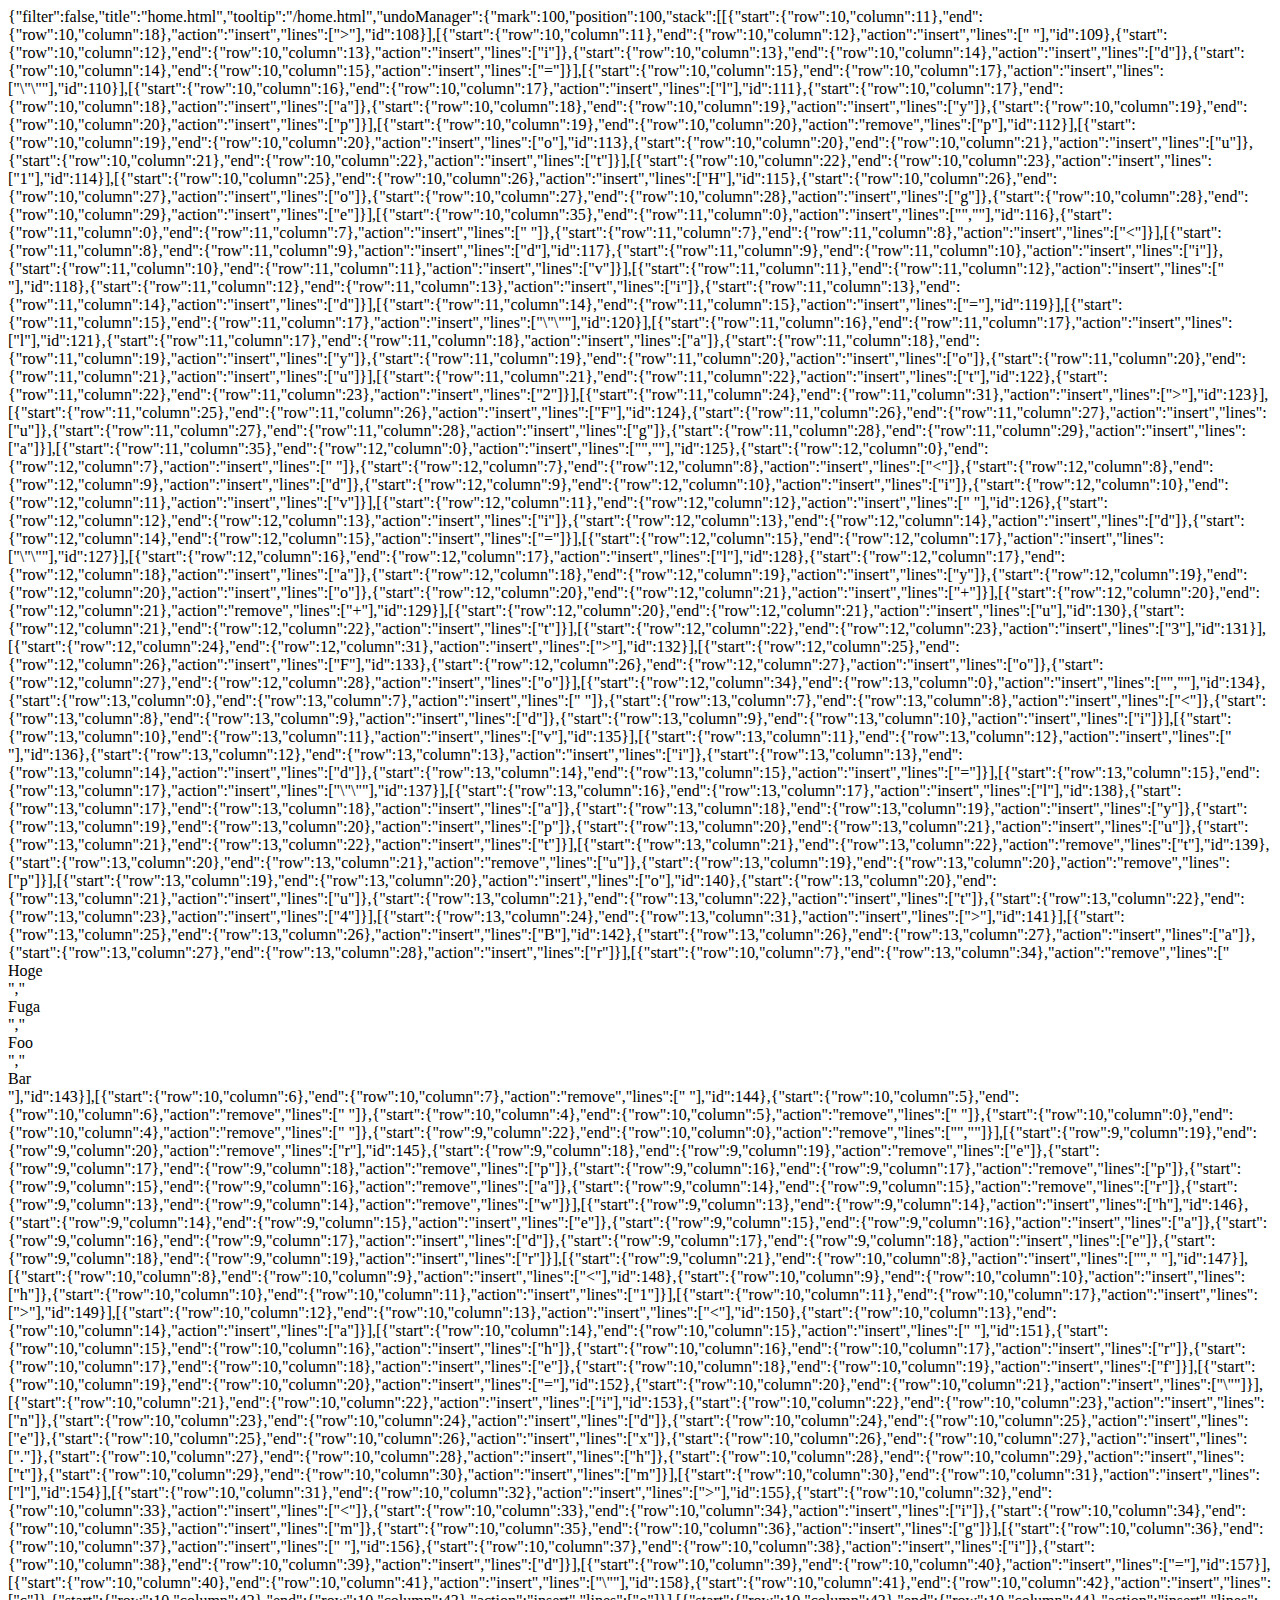
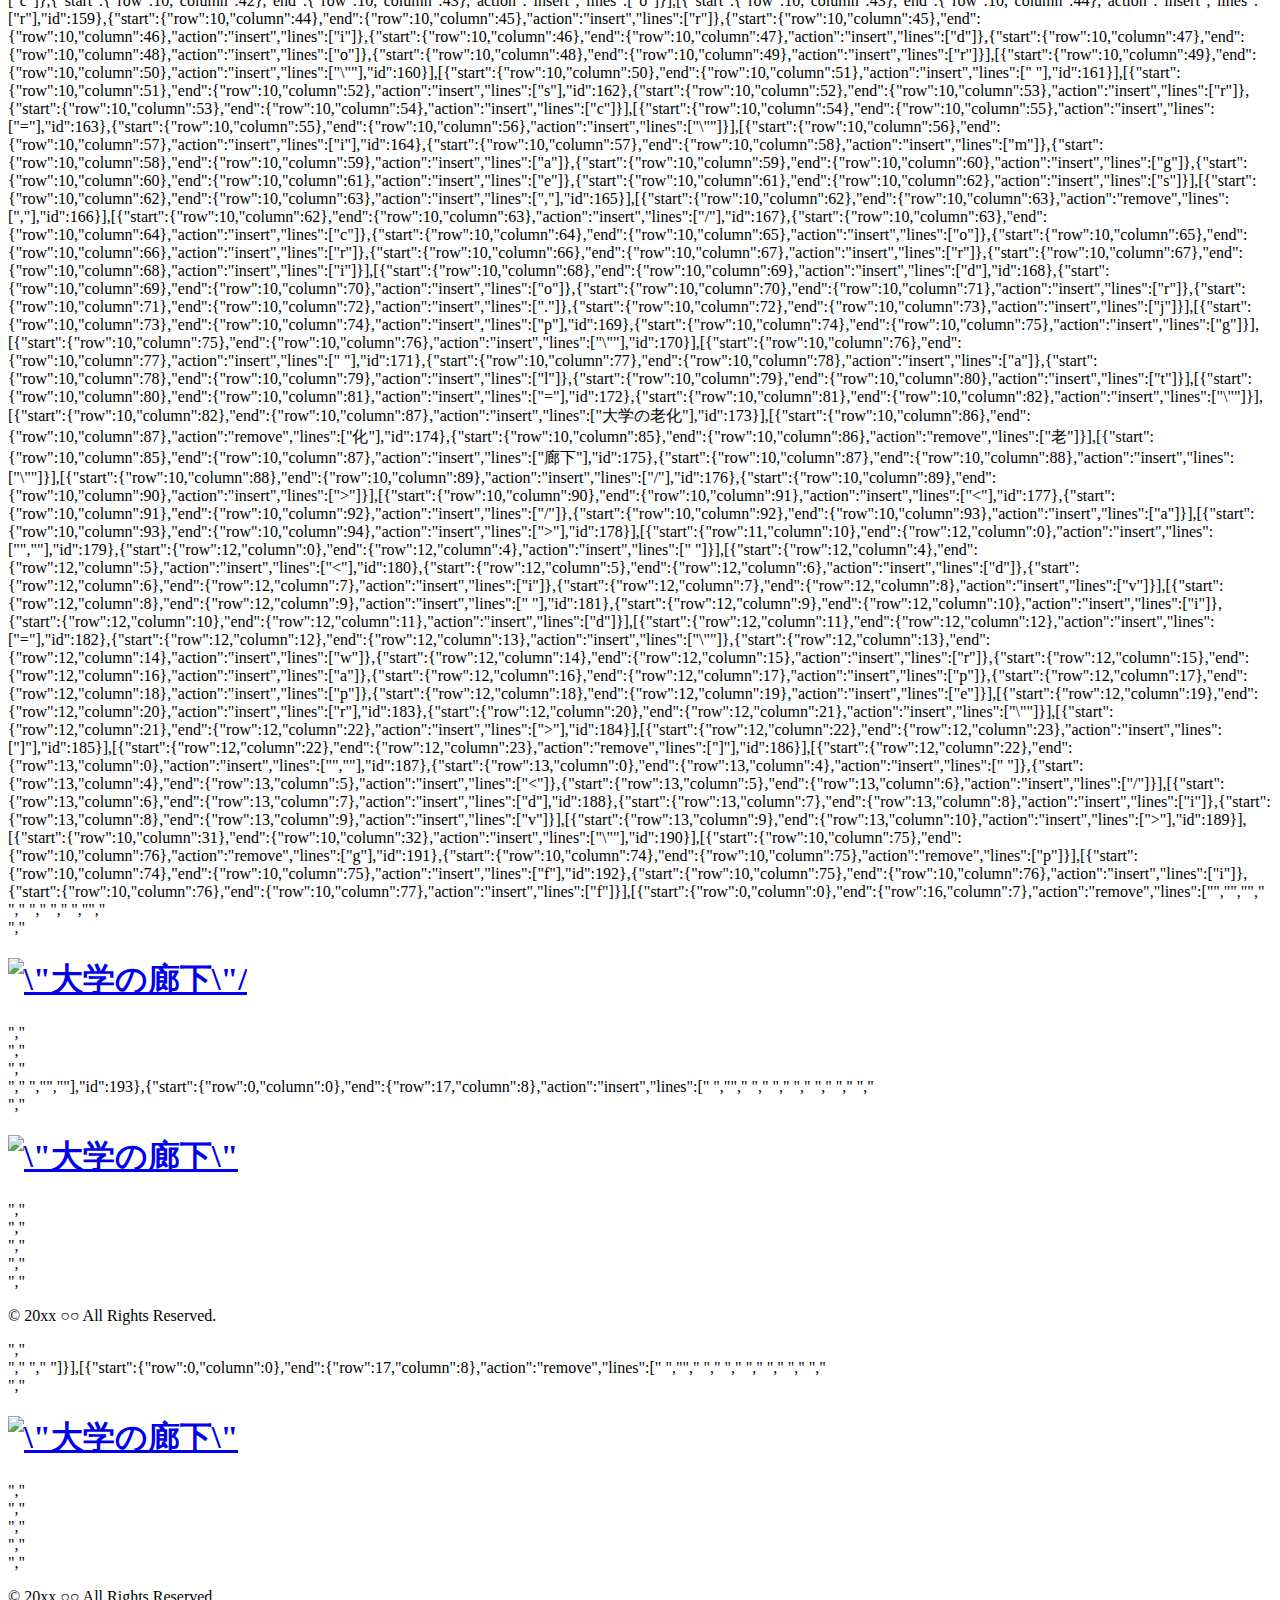
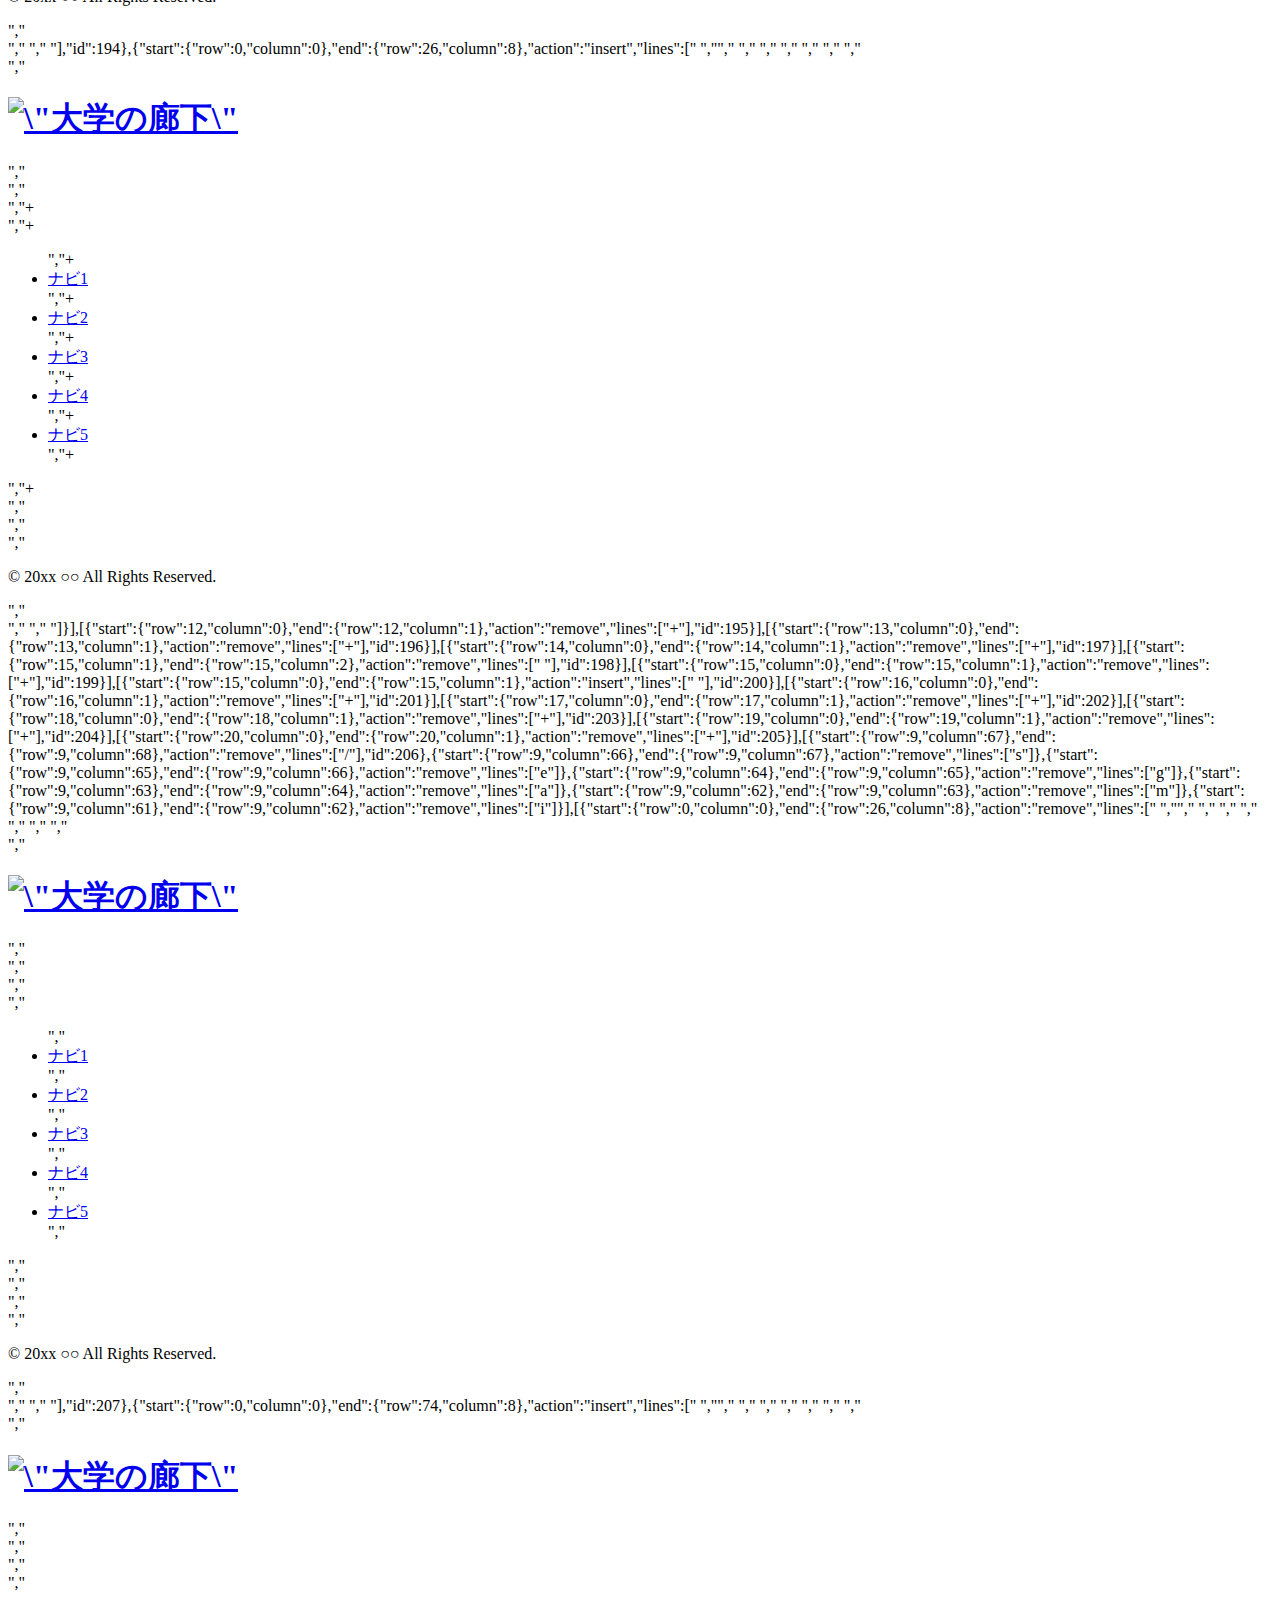
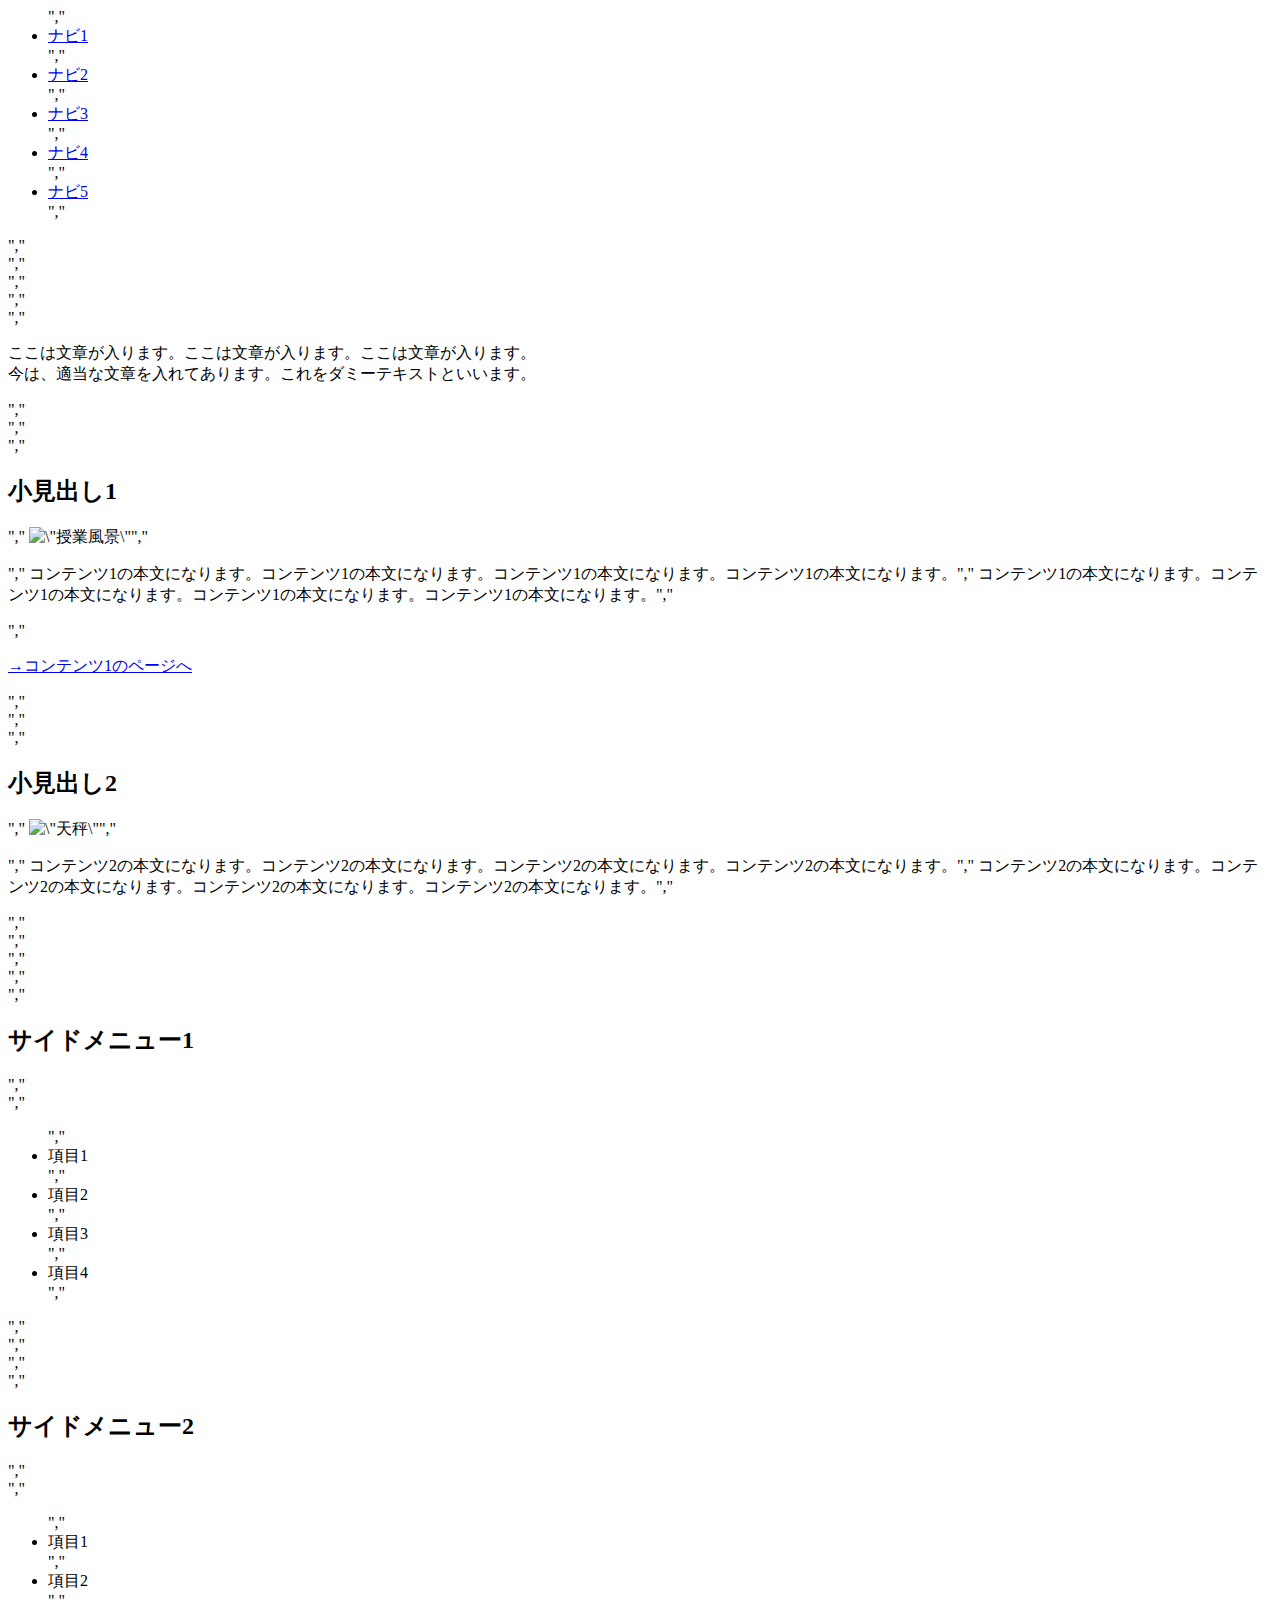
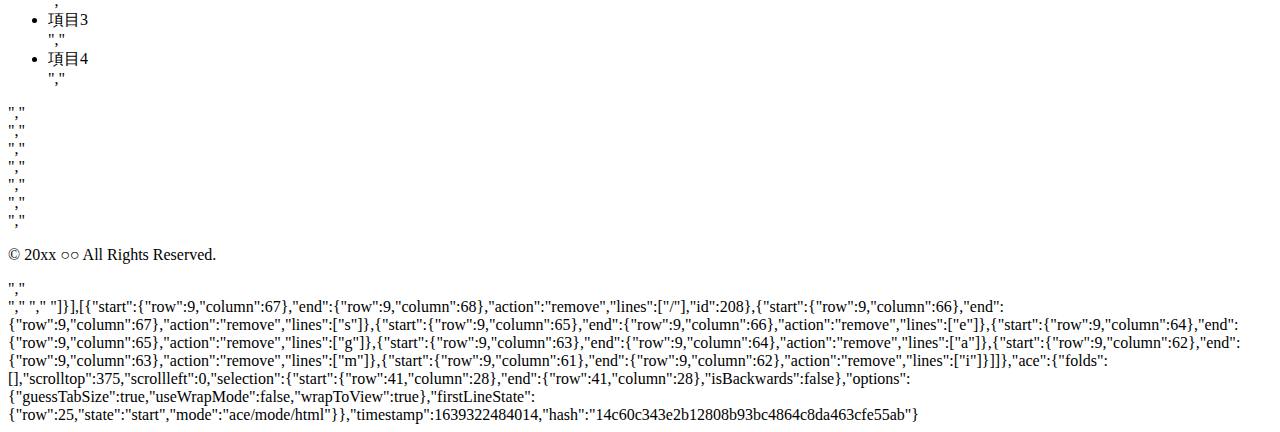
==== commit 80960790: "first commit" ====
--- a/.c9/metadata/environment/home.html
+++ b/.c9/metadata/environment/home.html
@@ -1 +1 @@
-{"filter":false,"title":"home.html","tooltip":"/home.html","undoManager":{"mark":100,"position":100,"stack":[[{"start":{"row":10,"column":11},"end":{"row":10,"column":18},"action":"insert","lines":["></div>"],"id":108}],[{"start":{"row":10,"column":11},"end":{"row":10,"column":12},"action":"insert","lines":[" "],"id":109},{"start":{"row":10,"column":12},"end":{"row":10,"column":13},"action":"insert","lines":["i"]},{"start":{"row":10,"column":13},"end":{"row":10,"column":14},"action":"insert","lines":["d"]},{"start":{"row":10,"column":14},"end":{"row":10,"column":15},"action":"insert","lines":["="]}],[{"start":{"row":10,"column":15},"end":{"row":10,"column":17},"action":"insert","lines":["\"\""],"id":110}],[{"start":{"row":10,"column":16},"end":{"row":10,"column":17},"action":"insert","lines":["l"],"id":111},{"start":{"row":10,"column":17},"end":{"row":10,"column":18},"action":"insert","lines":["a"]},{"start":{"row":10,"column":18},"end":{"row":10,"column":19},"action":"insert","lines":["y"]},{"start":{"row":10,"column":19},"end":{"row":10,"column":20},"action":"insert","lines":["p"]}],[{"start":{"row":10,"column":19},"end":{"row":10,"column":20},"action":"remove","lines":["p"],"id":112}],[{"start":{"row":10,"column":19},"end":{"row":10,"column":20},"action":"insert","lines":["o"],"id":113},{"start":{"row":10,"column":20},"end":{"row":10,"column":21},"action":"insert","lines":["u"]},{"start":{"row":10,"column":21},"end":{"row":10,"column":22},"action":"insert","lines":["t"]}],[{"start":{"row":10,"column":22},"end":{"row":10,"column":23},"action":"insert","lines":["1"],"id":114}],[{"start":{"row":10,"column":25},"end":{"row":10,"column":26},"action":"insert","lines":["H"],"id":115},{"start":{"row":10,"column":26},"end":{"row":10,"column":27},"action":"insert","lines":["o"]},{"start":{"row":10,"column":27},"end":{"row":10,"column":28},"action":"insert","lines":["g"]},{"start":{"row":10,"column":28},"end":{"row":10,"column":29},"action":"insert","lines":["e"]}],[{"start":{"row":10,"column":35},"end":{"row":11,"column":0},"action":"insert","lines":["",""],"id":116},{"start":{"row":11,"column":0},"end":{"row":11,"column":7},"action":"insert","lines":["       "]},{"start":{"row":11,"column":7},"end":{"row":11,"column":8},"action":"insert","lines":["<"]}],[{"start":{"row":11,"column":8},"end":{"row":11,"column":9},"action":"insert","lines":["d"],"id":117},{"start":{"row":11,"column":9},"end":{"row":11,"column":10},"action":"insert","lines":["i"]},{"start":{"row":11,"column":10},"end":{"row":11,"column":11},"action":"insert","lines":["v"]}],[{"start":{"row":11,"column":11},"end":{"row":11,"column":12},"action":"insert","lines":[" "],"id":118},{"start":{"row":11,"column":12},"end":{"row":11,"column":13},"action":"insert","lines":["i"]},{"start":{"row":11,"column":13},"end":{"row":11,"column":14},"action":"insert","lines":["d"]}],[{"start":{"row":11,"column":14},"end":{"row":11,"column":15},"action":"insert","lines":["="],"id":119}],[{"start":{"row":11,"column":15},"end":{"row":11,"column":17},"action":"insert","lines":["\"\""],"id":120}],[{"start":{"row":11,"column":16},"end":{"row":11,"column":17},"action":"insert","lines":["l"],"id":121},{"start":{"row":11,"column":17},"end":{"row":11,"column":18},"action":"insert","lines":["a"]},{"start":{"row":11,"column":18},"end":{"row":11,"column":19},"action":"insert","lines":["y"]},{"start":{"row":11,"column":19},"end":{"row":11,"column":20},"action":"insert","lines":["o"]},{"start":{"row":11,"column":20},"end":{"row":11,"column":21},"action":"insert","lines":["u"]}],[{"start":{"row":11,"column":21},"end":{"row":11,"column":22},"action":"insert","lines":["t"],"id":122},{"start":{"row":11,"column":22},"end":{"row":11,"column":23},"action":"insert","lines":["2"]}],[{"start":{"row":11,"column":24},"end":{"row":11,"column":31},"action":"insert","lines":["></div>"],"id":123}],[{"start":{"row":11,"column":25},"end":{"row":11,"column":26},"action":"insert","lines":["F"],"id":124},{"start":{"row":11,"column":26},"end":{"row":11,"column":27},"action":"insert","lines":["u"]},{"start":{"row":11,"column":27},"end":{"row":11,"column":28},"action":"insert","lines":["g"]},{"start":{"row":11,"column":28},"end":{"row":11,"column":29},"action":"insert","lines":["a"]}],[{"start":{"row":11,"column":35},"end":{"row":12,"column":0},"action":"insert","lines":["",""],"id":125},{"start":{"row":12,"column":0},"end":{"row":12,"column":7},"action":"insert","lines":["       "]},{"start":{"row":12,"column":7},"end":{"row":12,"column":8},"action":"insert","lines":["<"]},{"start":{"row":12,"column":8},"end":{"row":12,"column":9},"action":"insert","lines":["d"]},{"start":{"row":12,"column":9},"end":{"row":12,"column":10},"action":"insert","lines":["i"]},{"start":{"row":12,"column":10},"end":{"row":12,"column":11},"action":"insert","lines":["v"]}],[{"start":{"row":12,"column":11},"end":{"row":12,"column":12},"action":"insert","lines":[" "],"id":126},{"start":{"row":12,"column":12},"end":{"row":12,"column":13},"action":"insert","lines":["i"]},{"start":{"row":12,"column":13},"end":{"row":12,"column":14},"action":"insert","lines":["d"]},{"start":{"row":12,"column":14},"end":{"row":12,"column":15},"action":"insert","lines":["="]}],[{"start":{"row":12,"column":15},"end":{"row":12,"column":17},"action":"insert","lines":["\"\""],"id":127}],[{"start":{"row":12,"column":16},"end":{"row":12,"column":17},"action":"insert","lines":["l"],"id":128},{"start":{"row":12,"column":17},"end":{"row":12,"column":18},"action":"insert","lines":["a"]},{"start":{"row":12,"column":18},"end":{"row":12,"column":19},"action":"insert","lines":["y"]},{"start":{"row":12,"column":19},"end":{"row":12,"column":20},"action":"insert","lines":["o"]},{"start":{"row":12,"column":20},"end":{"row":12,"column":21},"action":"insert","lines":["+"]}],[{"start":{"row":12,"column":20},"end":{"row":12,"column":21},"action":"remove","lines":["+"],"id":129}],[{"start":{"row":12,"column":20},"end":{"row":12,"column":21},"action":"insert","lines":["u"],"id":130},{"start":{"row":12,"column":21},"end":{"row":12,"column":22},"action":"insert","lines":["t"]}],[{"start":{"row":12,"column":22},"end":{"row":12,"column":23},"action":"insert","lines":["3"],"id":131}],[{"start":{"row":12,"column":24},"end":{"row":12,"column":31},"action":"insert","lines":["></div>"],"id":132}],[{"start":{"row":12,"column":25},"end":{"row":12,"column":26},"action":"insert","lines":["F"],"id":133},{"start":{"row":12,"column":26},"end":{"row":12,"column":27},"action":"insert","lines":["o"]},{"start":{"row":12,"column":27},"end":{"row":12,"column":28},"action":"insert","lines":["o"]}],[{"start":{"row":12,"column":34},"end":{"row":13,"column":0},"action":"insert","lines":["",""],"id":134},{"start":{"row":13,"column":0},"end":{"row":13,"column":7},"action":"insert","lines":["       "]},{"start":{"row":13,"column":7},"end":{"row":13,"column":8},"action":"insert","lines":["<"]},{"start":{"row":13,"column":8},"end":{"row":13,"column":9},"action":"insert","lines":["d"]},{"start":{"row":13,"column":9},"end":{"row":13,"column":10},"action":"insert","lines":["i"]}],[{"start":{"row":13,"column":10},"end":{"row":13,"column":11},"action":"insert","lines":["v"],"id":135}],[{"start":{"row":13,"column":11},"end":{"row":13,"column":12},"action":"insert","lines":[" "],"id":136},{"start":{"row":13,"column":12},"end":{"row":13,"column":13},"action":"insert","lines":["i"]},{"start":{"row":13,"column":13},"end":{"row":13,"column":14},"action":"insert","lines":["d"]},{"start":{"row":13,"column":14},"end":{"row":13,"column":15},"action":"insert","lines":["="]}],[{"start":{"row":13,"column":15},"end":{"row":13,"column":17},"action":"insert","lines":["\"\""],"id":137}],[{"start":{"row":13,"column":16},"end":{"row":13,"column":17},"action":"insert","lines":["l"],"id":138},{"start":{"row":13,"column":17},"end":{"row":13,"column":18},"action":"insert","lines":["a"]},{"start":{"row":13,"column":18},"end":{"row":13,"column":19},"action":"insert","lines":["y"]},{"start":{"row":13,"column":19},"end":{"row":13,"column":20},"action":"insert","lines":["p"]},{"start":{"row":13,"column":20},"end":{"row":13,"column":21},"action":"insert","lines":["u"]},{"start":{"row":13,"column":21},"end":{"row":13,"column":22},"action":"insert","lines":["t"]}],[{"start":{"row":13,"column":21},"end":{"row":13,"column":22},"action":"remove","lines":["t"],"id":139},{"start":{"row":13,"column":20},"end":{"row":13,"column":21},"action":"remove","lines":["u"]},{"start":{"row":13,"column":19},"end":{"row":13,"column":20},"action":"remove","lines":["p"]}],[{"start":{"row":13,"column":19},"end":{"row":13,"column":20},"action":"insert","lines":["o"],"id":140},{"start":{"row":13,"column":20},"end":{"row":13,"column":21},"action":"insert","lines":["u"]},{"start":{"row":13,"column":21},"end":{"row":13,"column":22},"action":"insert","lines":["t"]},{"start":{"row":13,"column":22},"end":{"row":13,"column":23},"action":"insert","lines":["4"]}],[{"start":{"row":13,"column":24},"end":{"row":13,"column":31},"action":"insert","lines":["></div>"],"id":141}],[{"start":{"row":13,"column":25},"end":{"row":13,"column":26},"action":"insert","lines":["B"],"id":142},{"start":{"row":13,"column":26},"end":{"row":13,"column":27},"action":"insert","lines":["a"]},{"start":{"row":13,"column":27},"end":{"row":13,"column":28},"action":"insert","lines":["r"]}],[{"start":{"row":10,"column":7},"end":{"row":13,"column":34},"action":"remove","lines":["<div id=\"layout1\">Hoge</div>","       <div id=\"layout2\">Fuga</div>","       <div id=\"layout3\">Foo</div>","       <div id=\"layout4\">Bar</div>"],"id":143}],[{"start":{"row":10,"column":6},"end":{"row":10,"column":7},"action":"remove","lines":[" "],"id":144},{"start":{"row":10,"column":5},"end":{"row":10,"column":6},"action":"remove","lines":[" "]},{"start":{"row":10,"column":4},"end":{"row":10,"column":5},"action":"remove","lines":[" "]},{"start":{"row":10,"column":0},"end":{"row":10,"column":4},"action":"remove","lines":["    "]},{"start":{"row":9,"column":22},"end":{"row":10,"column":0},"action":"remove","lines":["",""]}],[{"start":{"row":9,"column":19},"end":{"row":9,"column":20},"action":"remove","lines":["r"],"id":145},{"start":{"row":9,"column":18},"end":{"row":9,"column":19},"action":"remove","lines":["e"]},{"start":{"row":9,"column":17},"end":{"row":9,"column":18},"action":"remove","lines":["p"]},{"start":{"row":9,"column":16},"end":{"row":9,"column":17},"action":"remove","lines":["p"]},{"start":{"row":9,"column":15},"end":{"row":9,"column":16},"action":"remove","lines":["a"]},{"start":{"row":9,"column":14},"end":{"row":9,"column":15},"action":"remove","lines":["r"]},{"start":{"row":9,"column":13},"end":{"row":9,"column":14},"action":"remove","lines":["w"]}],[{"start":{"row":9,"column":13},"end":{"row":9,"column":14},"action":"insert","lines":["h"],"id":146},{"start":{"row":9,"column":14},"end":{"row":9,"column":15},"action":"insert","lines":["e"]},{"start":{"row":9,"column":15},"end":{"row":9,"column":16},"action":"insert","lines":["a"]},{"start":{"row":9,"column":16},"end":{"row":9,"column":17},"action":"insert","lines":["d"]},{"start":{"row":9,"column":17},"end":{"row":9,"column":18},"action":"insert","lines":["e"]},{"start":{"row":9,"column":18},"end":{"row":9,"column":19},"action":"insert","lines":["r"]}],[{"start":{"row":9,"column":21},"end":{"row":10,"column":8},"action":"insert","lines":["","        "],"id":147}],[{"start":{"row":10,"column":8},"end":{"row":10,"column":9},"action":"insert","lines":["<"],"id":148},{"start":{"row":10,"column":9},"end":{"row":10,"column":10},"action":"insert","lines":["h"]},{"start":{"row":10,"column":10},"end":{"row":10,"column":11},"action":"insert","lines":["1"]}],[{"start":{"row":10,"column":11},"end":{"row":10,"column":17},"action":"insert","lines":["></h1>"],"id":149}],[{"start":{"row":10,"column":12},"end":{"row":10,"column":13},"action":"insert","lines":["<"],"id":150},{"start":{"row":10,"column":13},"end":{"row":10,"column":14},"action":"insert","lines":["a"]}],[{"start":{"row":10,"column":14},"end":{"row":10,"column":15},"action":"insert","lines":[" "],"id":151},{"start":{"row":10,"column":15},"end":{"row":10,"column":16},"action":"insert","lines":["h"]},{"start":{"row":10,"column":16},"end":{"row":10,"column":17},"action":"insert","lines":["r"]},{"start":{"row":10,"column":17},"end":{"row":10,"column":18},"action":"insert","lines":["e"]},{"start":{"row":10,"column":18},"end":{"row":10,"column":19},"action":"insert","lines":["f"]}],[{"start":{"row":10,"column":19},"end":{"row":10,"column":20},"action":"insert","lines":["="],"id":152},{"start":{"row":10,"column":20},"end":{"row":10,"column":21},"action":"insert","lines":["\""]}],[{"start":{"row":10,"column":21},"end":{"row":10,"column":22},"action":"insert","lines":["i"],"id":153},{"start":{"row":10,"column":22},"end":{"row":10,"column":23},"action":"insert","lines":["n"]},{"start":{"row":10,"column":23},"end":{"row":10,"column":24},"action":"insert","lines":["d"]},{"start":{"row":10,"column":24},"end":{"row":10,"column":25},"action":"insert","lines":["e"]},{"start":{"row":10,"column":25},"end":{"row":10,"column":26},"action":"insert","lines":["x"]},{"start":{"row":10,"column":26},"end":{"row":10,"column":27},"action":"insert","lines":["."]},{"start":{"row":10,"column":27},"end":{"row":10,"column":28},"action":"insert","lines":["h"]},{"start":{"row":10,"column":28},"end":{"row":10,"column":29},"action":"insert","lines":["t"]},{"start":{"row":10,"column":29},"end":{"row":10,"column":30},"action":"insert","lines":["m"]}],[{"start":{"row":10,"column":30},"end":{"row":10,"column":31},"action":"insert","lines":["l"],"id":154}],[{"start":{"row":10,"column":31},"end":{"row":10,"column":32},"action":"insert","lines":[">"],"id":155},{"start":{"row":10,"column":32},"end":{"row":10,"column":33},"action":"insert","lines":["<"]},{"start":{"row":10,"column":33},"end":{"row":10,"column":34},"action":"insert","lines":["i"]},{"start":{"row":10,"column":34},"end":{"row":10,"column":35},"action":"insert","lines":["m"]},{"start":{"row":10,"column":35},"end":{"row":10,"column":36},"action":"insert","lines":["g"]}],[{"start":{"row":10,"column":36},"end":{"row":10,"column":37},"action":"insert","lines":[" "],"id":156},{"start":{"row":10,"column":37},"end":{"row":10,"column":38},"action":"insert","lines":["i"]},{"start":{"row":10,"column":38},"end":{"row":10,"column":39},"action":"insert","lines":["d"]}],[{"start":{"row":10,"column":39},"end":{"row":10,"column":40},"action":"insert","lines":["="],"id":157}],[{"start":{"row":10,"column":40},"end":{"row":10,"column":41},"action":"insert","lines":["\""],"id":158},{"start":{"row":10,"column":41},"end":{"row":10,"column":42},"action":"insert","lines":["c"]},{"start":{"row":10,"column":42},"end":{"row":10,"column":43},"action":"insert","lines":["o"]}],[{"start":{"row":10,"column":43},"end":{"row":10,"column":44},"action":"insert","lines":["r"],"id":159},{"start":{"row":10,"column":44},"end":{"row":10,"column":45},"action":"insert","lines":["r"]},{"start":{"row":10,"column":45},"end":{"row":10,"column":46},"action":"insert","lines":["i"]},{"start":{"row":10,"column":46},"end":{"row":10,"column":47},"action":"insert","lines":["d"]},{"start":{"row":10,"column":47},"end":{"row":10,"column":48},"action":"insert","lines":["o"]},{"start":{"row":10,"column":48},"end":{"row":10,"column":49},"action":"insert","lines":["r"]}],[{"start":{"row":10,"column":49},"end":{"row":10,"column":50},"action":"insert","lines":["\""],"id":160}],[{"start":{"row":10,"column":50},"end":{"row":10,"column":51},"action":"insert","lines":[" "],"id":161}],[{"start":{"row":10,"column":51},"end":{"row":10,"column":52},"action":"insert","lines":["s"],"id":162},{"start":{"row":10,"column":52},"end":{"row":10,"column":53},"action":"insert","lines":["r"]},{"start":{"row":10,"column":53},"end":{"row":10,"column":54},"action":"insert","lines":["c"]}],[{"start":{"row":10,"column":54},"end":{"row":10,"column":55},"action":"insert","lines":["="],"id":163},{"start":{"row":10,"column":55},"end":{"row":10,"column":56},"action":"insert","lines":["\""]}],[{"start":{"row":10,"column":56},"end":{"row":10,"column":57},"action":"insert","lines":["i"],"id":164},{"start":{"row":10,"column":57},"end":{"row":10,"column":58},"action":"insert","lines":["m"]},{"start":{"row":10,"column":58},"end":{"row":10,"column":59},"action":"insert","lines":["a"]},{"start":{"row":10,"column":59},"end":{"row":10,"column":60},"action":"insert","lines":["g"]},{"start":{"row":10,"column":60},"end":{"row":10,"column":61},"action":"insert","lines":["e"]},{"start":{"row":10,"column":61},"end":{"row":10,"column":62},"action":"insert","lines":["s"]}],[{"start":{"row":10,"column":62},"end":{"row":10,"column":63},"action":"insert","lines":[","],"id":165}],[{"start":{"row":10,"column":62},"end":{"row":10,"column":63},"action":"remove","lines":[","],"id":166}],[{"start":{"row":10,"column":62},"end":{"row":10,"column":63},"action":"insert","lines":["/"],"id":167},{"start":{"row":10,"column":63},"end":{"row":10,"column":64},"action":"insert","lines":["c"]},{"start":{"row":10,"column":64},"end":{"row":10,"column":65},"action":"insert","lines":["o"]},{"start":{"row":10,"column":65},"end":{"row":10,"column":66},"action":"insert","lines":["r"]},{"start":{"row":10,"column":66},"end":{"row":10,"column":67},"action":"insert","lines":["r"]},{"start":{"row":10,"column":67},"end":{"row":10,"column":68},"action":"insert","lines":["i"]}],[{"start":{"row":10,"column":68},"end":{"row":10,"column":69},"action":"insert","lines":["d"],"id":168},{"start":{"row":10,"column":69},"end":{"row":10,"column":70},"action":"insert","lines":["o"]},{"start":{"row":10,"column":70},"end":{"row":10,"column":71},"action":"insert","lines":["r"]},{"start":{"row":10,"column":71},"end":{"row":10,"column":72},"action":"insert","lines":["."]},{"start":{"row":10,"column":72},"end":{"row":10,"column":73},"action":"insert","lines":["j"]}],[{"start":{"row":10,"column":73},"end":{"row":10,"column":74},"action":"insert","lines":["p"],"id":169},{"start":{"row":10,"column":74},"end":{"row":10,"column":75},"action":"insert","lines":["g"]}],[{"start":{"row":10,"column":75},"end":{"row":10,"column":76},"action":"insert","lines":["\""],"id":170}],[{"start":{"row":10,"column":76},"end":{"row":10,"column":77},"action":"insert","lines":[" "],"id":171},{"start":{"row":10,"column":77},"end":{"row":10,"column":78},"action":"insert","lines":["a"]},{"start":{"row":10,"column":78},"end":{"row":10,"column":79},"action":"insert","lines":["l"]},{"start":{"row":10,"column":79},"end":{"row":10,"column":80},"action":"insert","lines":["t"]}],[{"start":{"row":10,"column":80},"end":{"row":10,"column":81},"action":"insert","lines":["="],"id":172},{"start":{"row":10,"column":81},"end":{"row":10,"column":82},"action":"insert","lines":["\""]}],[{"start":{"row":10,"column":82},"end":{"row":10,"column":87},"action":"insert","lines":["大学の老化"],"id":173}],[{"start":{"row":10,"column":86},"end":{"row":10,"column":87},"action":"remove","lines":["化"],"id":174},{"start":{"row":10,"column":85},"end":{"row":10,"column":86},"action":"remove","lines":["老"]}],[{"start":{"row":10,"column":85},"end":{"row":10,"column":87},"action":"insert","lines":["廊下"],"id":175},{"start":{"row":10,"column":87},"end":{"row":10,"column":88},"action":"insert","lines":["\""]}],[{"start":{"row":10,"column":88},"end":{"row":10,"column":89},"action":"insert","lines":["/"],"id":176},{"start":{"row":10,"column":89},"end":{"row":10,"column":90},"action":"insert","lines":[">"]}],[{"start":{"row":10,"column":90},"end":{"row":10,"column":91},"action":"insert","lines":["<"],"id":177},{"start":{"row":10,"column":91},"end":{"row":10,"column":92},"action":"insert","lines":["/"]},{"start":{"row":10,"column":92},"end":{"row":10,"column":93},"action":"insert","lines":["a"]}],[{"start":{"row":10,"column":93},"end":{"row":10,"column":94},"action":"insert","lines":[">"],"id":178}],[{"start":{"row":11,"column":10},"end":{"row":12,"column":0},"action":"insert","lines":["",""],"id":179},{"start":{"row":12,"column":0},"end":{"row":12,"column":4},"action":"insert","lines":["    "]}],[{"start":{"row":12,"column":4},"end":{"row":12,"column":5},"action":"insert","lines":["<"],"id":180},{"start":{"row":12,"column":5},"end":{"row":12,"column":6},"action":"insert","lines":["d"]},{"start":{"row":12,"column":6},"end":{"row":12,"column":7},"action":"insert","lines":["i"]},{"start":{"row":12,"column":7},"end":{"row":12,"column":8},"action":"insert","lines":["v"]}],[{"start":{"row":12,"column":8},"end":{"row":12,"column":9},"action":"insert","lines":[" "],"id":181},{"start":{"row":12,"column":9},"end":{"row":12,"column":10},"action":"insert","lines":["i"]},{"start":{"row":12,"column":10},"end":{"row":12,"column":11},"action":"insert","lines":["d"]}],[{"start":{"row":12,"column":11},"end":{"row":12,"column":12},"action":"insert","lines":["="],"id":182},{"start":{"row":12,"column":12},"end":{"row":12,"column":13},"action":"insert","lines":["\""]},{"start":{"row":12,"column":13},"end":{"row":12,"column":14},"action":"insert","lines":["w"]},{"start":{"row":12,"column":14},"end":{"row":12,"column":15},"action":"insert","lines":["r"]},{"start":{"row":12,"column":15},"end":{"row":12,"column":16},"action":"insert","lines":["a"]},{"start":{"row":12,"column":16},"end":{"row":12,"column":17},"action":"insert","lines":["p"]},{"start":{"row":12,"column":17},"end":{"row":12,"column":18},"action":"insert","lines":["p"]},{"start":{"row":12,"column":18},"end":{"row":12,"column":19},"action":"insert","lines":["e"]}],[{"start":{"row":12,"column":19},"end":{"row":12,"column":20},"action":"insert","lines":["r"],"id":183},{"start":{"row":12,"column":20},"end":{"row":12,"column":21},"action":"insert","lines":["\""]}],[{"start":{"row":12,"column":21},"end":{"row":12,"column":22},"action":"insert","lines":[">"],"id":184}],[{"start":{"row":12,"column":22},"end":{"row":12,"column":23},"action":"insert","lines":["]"],"id":185}],[{"start":{"row":12,"column":22},"end":{"row":12,"column":23},"action":"remove","lines":["]"],"id":186}],[{"start":{"row":12,"column":22},"end":{"row":13,"column":0},"action":"insert","lines":["",""],"id":187},{"start":{"row":13,"column":0},"end":{"row":13,"column":4},"action":"insert","lines":["    "]},{"start":{"row":13,"column":4},"end":{"row":13,"column":5},"action":"insert","lines":["<"]},{"start":{"row":13,"column":5},"end":{"row":13,"column":6},"action":"insert","lines":["/"]}],[{"start":{"row":13,"column":6},"end":{"row":13,"column":7},"action":"insert","lines":["d"],"id":188},{"start":{"row":13,"column":7},"end":{"row":13,"column":8},"action":"insert","lines":["i"]},{"start":{"row":13,"column":8},"end":{"row":13,"column":9},"action":"insert","lines":["v"]}],[{"start":{"row":13,"column":9},"end":{"row":13,"column":10},"action":"insert","lines":[">"],"id":189}],[{"start":{"row":10,"column":31},"end":{"row":10,"column":32},"action":"insert","lines":["\""],"id":190}],[{"start":{"row":10,"column":75},"end":{"row":10,"column":76},"action":"remove","lines":["g"],"id":191},{"start":{"row":10,"column":74},"end":{"row":10,"column":75},"action":"remove","lines":["p"]}],[{"start":{"row":10,"column":74},"end":{"row":10,"column":75},"action":"insert","lines":["f"],"id":192},{"start":{"row":10,"column":75},"end":{"row":10,"column":76},"action":"insert","lines":["i"]},{"start":{"row":10,"column":76},"end":{"row":10,"column":77},"action":"insert","lines":["f"]}],[{"start":{"row":0,"column":0},"end":{"row":16,"column":7},"action":"remove","lines":["<!DOCTYPE html>","<html lang=\"en\">","<head>","    <meta charset=\"UTF-8\">","    <title>HTML/CSSの学習</title>","     <!-- stylesheet.cssの読み込み -->","     <link rel=\"stylesheet\" href=\"stylesheet.css\"","</head>","<body>","    <div id=\"header\">","        <h1><a href=\"index.html\"><img id=\"corridor\" src=\"images/corridor.jfif\" alt=\"大学の廊下\"/></a></h1>","    </div>","    <div id=\"wrapper\">","    </div>","    ","</body>","</html>"],"id":193},{"start":{"row":0,"column":0},"end":{"row":17,"column":8},"action":"insert","lines":["<!DOCTYPE html>  ","<html lang=\"ja\">","    <head>","        <meta charset=\"UTF-8\">","        <title>HTML/CSSの学習</title>","        <link rel=\"stylesheet\" href=\"stylesheet.css\">","    </head>","    <body>","        <div id=\"header\">","            <h1><a href=\"index.html\"><img id=\"corridor\" src=\"images/corridor.jpg\" alt=\"大学の廊下\" /></a></h1>","        </div>","        <div id=\"wrapper\">","        </div>","        <div id=\"footer\">","            <p>&copy; 20xx ○○ All Rights Reserved.</p>","        </div>","    </body>","</html> "]}],[{"start":{"row":0,"column":0},"end":{"row":17,"column":8},"action":"remove","lines":["<!DOCTYPE html>  ","<html lang=\"ja\">","    <head>","        <meta charset=\"UTF-8\">","        <title>HTML/CSSの学習</title>","        <link rel=\"stylesheet\" href=\"stylesheet.css\">","    </head>","    <body>","        <div id=\"header\">","            <h1><a href=\"index.html\"><img id=\"corridor\" src=\"images/corridor.jpg\" alt=\"大学の廊下\" /></a></h1>","        </div>","        <div id=\"wrapper\">","        </div>","        <div id=\"footer\">","            <p>&copy; 20xx ○○ All Rights Reserved.</p>","        </div>","    </body>","</html> "],"id":194},{"start":{"row":0,"column":0},"end":{"row":26,"column":8},"action":"insert","lines":["<!DOCTYPE html>  ","<html lang=\"ja\">","    <head>","        <meta charset=\"UTF-8\">","        <title>HTML/CSSの学習</title>","        <link rel=\"stylesheet\" href=\"stylesheet.css\">","    </head>","    <body>","        <div id=\"header\">","            <h1><a href=\"index.html\"><img id=\"corridor\" src=\"images/corridor.jpg\" alt=\"大学の廊下\" /></a></h1>","        </div>","        <div id=\"wrapper\">","+            <div id=\"nav\">","+                <ul>","+                    <li><a href=\"home.html\">ナビ1</a></li>","+                    <li><a href=\"#\">ナビ2</a></li>","+                    <li><a href=\"#\">ナビ3</a></li>","+                    <li><a href=\"#\">ナビ4</a></li>","+                    <li><a href=\"#\">ナビ5</a></li>","+                </ul>","+            </div>","        </div>","        <div id=\"footer\">","            <p>&copy; 20xx ○○ All Rights Reserved.</p>","        </div>","    </body>","</html> "]}],[{"start":{"row":12,"column":0},"end":{"row":12,"column":1},"action":"remove","lines":["+"],"id":195}],[{"start":{"row":13,"column":0},"end":{"row":13,"column":1},"action":"remove","lines":["+"],"id":196}],[{"start":{"row":14,"column":0},"end":{"row":14,"column":1},"action":"remove","lines":["+"],"id":197}],[{"start":{"row":15,"column":1},"end":{"row":15,"column":2},"action":"remove","lines":[" "],"id":198}],[{"start":{"row":15,"column":0},"end":{"row":15,"column":1},"action":"remove","lines":["+"],"id":199}],[{"start":{"row":15,"column":0},"end":{"row":15,"column":1},"action":"insert","lines":[" "],"id":200}],[{"start":{"row":16,"column":0},"end":{"row":16,"column":1},"action":"remove","lines":["+"],"id":201}],[{"start":{"row":17,"column":0},"end":{"row":17,"column":1},"action":"remove","lines":["+"],"id":202}],[{"start":{"row":18,"column":0},"end":{"row":18,"column":1},"action":"remove","lines":["+"],"id":203}],[{"start":{"row":19,"column":0},"end":{"row":19,"column":1},"action":"remove","lines":["+"],"id":204}],[{"start":{"row":20,"column":0},"end":{"row":20,"column":1},"action":"remove","lines":["+"],"id":205}],[{"start":{"row":9,"column":67},"end":{"row":9,"column":68},"action":"remove","lines":["/"],"id":206},{"start":{"row":9,"column":66},"end":{"row":9,"column":67},"action":"remove","lines":["s"]},{"start":{"row":9,"column":65},"end":{"row":9,"column":66},"action":"remove","lines":["e"]},{"start":{"row":9,"column":64},"end":{"row":9,"column":65},"action":"remove","lines":["g"]},{"start":{"row":9,"column":63},"end":{"row":9,"column":64},"action":"remove","lines":["a"]},{"start":{"row":9,"column":62},"end":{"row":9,"column":63},"action":"remove","lines":["m"]},{"start":{"row":9,"column":61},"end":{"row":9,"column":62},"action":"remove","lines":["i"]}],[{"start":{"row":0,"column":0},"end":{"row":26,"column":8},"action":"remove","lines":["<!DOCTYPE html>  ","<html lang=\"ja\">","    <head>","        <meta charset=\"UTF-8\">","        <title>HTML/CSSの学習</title>","        <link rel=\"stylesheet\" href=\"stylesheet.css\">","    </head>","    <body>","        <div id=\"header\">","            <h1><a href=\"index.html\"><img id=\"corridor\" src=\"corridor.jpg\" alt=\"大学の廊下\" /></a></h1>","        </div>","        <div id=\"wrapper\">","            <div id=\"nav\">","                <ul>","                    <li><a href=\"home.html\">ナビ1</a></li>","                    <li><a href=\"#\">ナビ2</a></li>","                    <li><a href=\"#\">ナビ3</a></li>","                    <li><a href=\"#\">ナビ4</a></li>","                    <li><a href=\"#\">ナビ5</a></li>","                </ul>","            </div>","        </div>","        <div id=\"footer\">","            <p>&copy; 20xx ○○ All Rights Reserved.</p>","        </div>","    </body>","</html> "],"id":207},{"start":{"row":0,"column":0},"end":{"row":74,"column":8},"action":"insert","lines":["<!DOCTYPE html>  ","<html lang=\"ja\">","    <head>","        <meta charset=\"UTF-8\">","        <title>HTML/CSSの学習</title>","        <link rel=\"stylesheet\" href=\"stylesheet.css\">","    </head>","    <body>","        <div id=\"header\">","            <h1><a href=\"index.html\"><img id=\"corridor\" src=\"images/corridor.jpg\" alt=\"大学の廊下\" /></a></h1>","        </div>","        <div id=\"wrapper\">","            <div id=\"nav\">","                <ul>","                    <li><a href=\"home.html\">ナビ1</a></li>","                    <li><a href=\"#\">ナビ2</a></li>","                    <li><a href=\"#\">ナビ3</a></li>","                    <li><a href=\"#\">ナビ4</a></li>","                    <li><a href=\"#\">ナビ5</a></li>","                </ul>","            </div>","            <div id=\"container\">","                <div id=\"main\">","                    <div class=\"post\">","                        <p>ここは文章が入ります。ここは文章が入ります。ここは文章が入ります。<br />今は、適当な文章を入れてあります。これをダミーテキストといいます。</p>","                    </div>","                    <div class=\"post clearfix\">","                        <h2>小見出し1</h2>","                        <img class=\"left\" src=\"images/classroom.jpg\" alt=\"授業風景\" />","                        <p>","                            コンテンツ1の本文になります。コンテンツ1の本文になります。コンテンツ1の本文になります。コンテンツ1の本文になります。","                            コンテンツ1の本文になります。コンテンツ1の本文になります。コンテンツ1の本文になります。コンテンツ1の本文になります。","                        </p>","                        <p><a href=\"#\">→コンテンツ1のページへ</a></p>","                    </div>","                    <div class=\"post clearfix\">","                        <h2>小見出し2</h2>","                        <img class=\"right\" src=\"images/scale.jpg\" alt=\"天秤\" />","                        <p>","                            コンテンツ2の本文になります。コンテンツ2の本文になります。コンテンツ2の本文になります。コンテンツ2の本文になります。","                            コンテンツ2の本文になります。コンテンツ2の本文になります。コンテンツ2の本文になります。コンテンツ2の本文になります。","                        </p>","                    </div>","                </div>","                <div id=\"side\">","                    <div class=\"box\">","                        <h2>サイドメニュー1</h2>","                        <div class=\"boxBody\">","                            <ul>","                                <li>項目1</li>","                                <li>項目2</li>","                                <li>項目3</li>","                                <li>項目4</li>","                            </ul>","                        </div>","                    </div>","                    <div class=\"box\">","                        <h2>サイドメニュー2</h2>","                        <div class=\"boxBody\">","                            <ul>","                                <li>項目1</li>","                                <li>項目2</li>","                                <li>項目3</li>","                                <li>項目4</li>","                            </ul>","                        </div>","                    </div>","                </div>","            </div>","        </div>","        <div id=\"footer\">","            <p>&copy; 20xx ○○ All Rights Reserved.</p>","        </div>","    </body>","</html> "]}],[{"start":{"row":9,"column":67},"end":{"row":9,"column":68},"action":"remove","lines":["/"],"id":208},{"start":{"row":9,"column":66},"end":{"row":9,"column":67},"action":"remove","lines":["s"]},{"start":{"row":9,"column":65},"end":{"row":9,"column":66},"action":"remove","lines":["e"]},{"start":{"row":9,"column":64},"end":{"row":9,"column":65},"action":"remove","lines":["g"]},{"start":{"row":9,"column":63},"end":{"row":9,"column":64},"action":"remove","lines":["a"]},{"start":{"row":9,"column":62},"end":{"row":9,"column":63},"action":"remove","lines":["m"]},{"start":{"row":9,"column":61},"end":{"row":9,"column":62},"action":"remove","lines":["i"]}]]},"ace":{"folds":[],"scrolltop":375,"scrollleft":0,"selection":{"start":{"row":41,"column":28},"end":{"row":41,"column":28},"isBackwards":false},"options":{"guessTabSize":true,"useWrapMode":false,"wrapToView":true},"firstLineState":{"row":24,"state":"start","mode":"ace/mode/html"}},"timestamp":1639322484014,"hash":"14c60c343e2b12808b93bc4864c8da463cfe55ab"}+{"filter":false,"title":"home.html","tooltip":"/home.html","undoManager":{"mark":100,"position":100,"stack":[[{"start":{"row":10,"column":11},"end":{"row":10,"column":18},"action":"insert","lines":["></div>"],"id":108}],[{"start":{"row":10,"column":11},"end":{"row":10,"column":12},"action":"insert","lines":[" "],"id":109},{"start":{"row":10,"column":12},"end":{"row":10,"column":13},"action":"insert","lines":["i"]},{"start":{"row":10,"column":13},"end":{"row":10,"column":14},"action":"insert","lines":["d"]},{"start":{"row":10,"column":14},"end":{"row":10,"column":15},"action":"insert","lines":["="]}],[{"start":{"row":10,"column":15},"end":{"row":10,"column":17},"action":"insert","lines":["\"\""],"id":110}],[{"start":{"row":10,"column":16},"end":{"row":10,"column":17},"action":"insert","lines":["l"],"id":111},{"start":{"row":10,"column":17},"end":{"row":10,"column":18},"action":"insert","lines":["a"]},{"start":{"row":10,"column":18},"end":{"row":10,"column":19},"action":"insert","lines":["y"]},{"start":{"row":10,"column":19},"end":{"row":10,"column":20},"action":"insert","lines":["p"]}],[{"start":{"row":10,"column":19},"end":{"row":10,"column":20},"action":"remove","lines":["p"],"id":112}],[{"start":{"row":10,"column":19},"end":{"row":10,"column":20},"action":"insert","lines":["o"],"id":113},{"start":{"row":10,"column":20},"end":{"row":10,"column":21},"action":"insert","lines":["u"]},{"start":{"row":10,"column":21},"end":{"row":10,"column":22},"action":"insert","lines":["t"]}],[{"start":{"row":10,"column":22},"end":{"row":10,"column":23},"action":"insert","lines":["1"],"id":114}],[{"start":{"row":10,"column":25},"end":{"row":10,"column":26},"action":"insert","lines":["H"],"id":115},{"start":{"row":10,"column":26},"end":{"row":10,"column":27},"action":"insert","lines":["o"]},{"start":{"row":10,"column":27},"end":{"row":10,"column":28},"action":"insert","lines":["g"]},{"start":{"row":10,"column":28},"end":{"row":10,"column":29},"action":"insert","lines":["e"]}],[{"start":{"row":10,"column":35},"end":{"row":11,"column":0},"action":"insert","lines":["",""],"id":116},{"start":{"row":11,"column":0},"end":{"row":11,"column":7},"action":"insert","lines":["       "]},{"start":{"row":11,"column":7},"end":{"row":11,"column":8},"action":"insert","lines":["<"]}],[{"start":{"row":11,"column":8},"end":{"row":11,"column":9},"action":"insert","lines":["d"],"id":117},{"start":{"row":11,"column":9},"end":{"row":11,"column":10},"action":"insert","lines":["i"]},{"start":{"row":11,"column":10},"end":{"row":11,"column":11},"action":"insert","lines":["v"]}],[{"start":{"row":11,"column":11},"end":{"row":11,"column":12},"action":"insert","lines":[" "],"id":118},{"start":{"row":11,"column":12},"end":{"row":11,"column":13},"action":"insert","lines":["i"]},{"start":{"row":11,"column":13},"end":{"row":11,"column":14},"action":"insert","lines":["d"]}],[{"start":{"row":11,"column":14},"end":{"row":11,"column":15},"action":"insert","lines":["="],"id":119}],[{"start":{"row":11,"column":15},"end":{"row":11,"column":17},"action":"insert","lines":["\"\""],"id":120}],[{"start":{"row":11,"column":16},"end":{"row":11,"column":17},"action":"insert","lines":["l"],"id":121},{"start":{"row":11,"column":17},"end":{"row":11,"column":18},"action":"insert","lines":["a"]},{"start":{"row":11,"column":18},"end":{"row":11,"column":19},"action":"insert","lines":["y"]},{"start":{"row":11,"column":19},"end":{"row":11,"column":20},"action":"insert","lines":["o"]},{"start":{"row":11,"column":20},"end":{"row":11,"column":21},"action":"insert","lines":["u"]}],[{"start":{"row":11,"column":21},"end":{"row":11,"column":22},"action":"insert","lines":["t"],"id":122},{"start":{"row":11,"column":22},"end":{"row":11,"column":23},"action":"insert","lines":["2"]}],[{"start":{"row":11,"column":24},"end":{"row":11,"column":31},"action":"insert","lines":["></div>"],"id":123}],[{"start":{"row":11,"column":25},"end":{"row":11,"column":26},"action":"insert","lines":["F"],"id":124},{"start":{"row":11,"column":26},"end":{"row":11,"column":27},"action":"insert","lines":["u"]},{"start":{"row":11,"column":27},"end":{"row":11,"column":28},"action":"insert","lines":["g"]},{"start":{"row":11,"column":28},"end":{"row":11,"column":29},"action":"insert","lines":["a"]}],[{"start":{"row":11,"column":35},"end":{"row":12,"column":0},"action":"insert","lines":["",""],"id":125},{"start":{"row":12,"column":0},"end":{"row":12,"column":7},"action":"insert","lines":["       "]},{"start":{"row":12,"column":7},"end":{"row":12,"column":8},"action":"insert","lines":["<"]},{"start":{"row":12,"column":8},"end":{"row":12,"column":9},"action":"insert","lines":["d"]},{"start":{"row":12,"column":9},"end":{"row":12,"column":10},"action":"insert","lines":["i"]},{"start":{"row":12,"column":10},"end":{"row":12,"column":11},"action":"insert","lines":["v"]}],[{"start":{"row":12,"column":11},"end":{"row":12,"column":12},"action":"insert","lines":[" "],"id":126},{"start":{"row":12,"column":12},"end":{"row":12,"column":13},"action":"insert","lines":["i"]},{"start":{"row":12,"column":13},"end":{"row":12,"column":14},"action":"insert","lines":["d"]},{"start":{"row":12,"column":14},"end":{"row":12,"column":15},"action":"insert","lines":["="]}],[{"start":{"row":12,"column":15},"end":{"row":12,"column":17},"action":"insert","lines":["\"\""],"id":127}],[{"start":{"row":12,"column":16},"end":{"row":12,"column":17},"action":"insert","lines":["l"],"id":128},{"start":{"row":12,"column":17},"end":{"row":12,"column":18},"action":"insert","lines":["a"]},{"start":{"row":12,"column":18},"end":{"row":12,"column":19},"action":"insert","lines":["y"]},{"start":{"row":12,"column":19},"end":{"row":12,"column":20},"action":"insert","lines":["o"]},{"start":{"row":12,"column":20},"end":{"row":12,"column":21},"action":"insert","lines":["+"]}],[{"start":{"row":12,"column":20},"end":{"row":12,"column":21},"action":"remove","lines":["+"],"id":129}],[{"start":{"row":12,"column":20},"end":{"row":12,"column":21},"action":"insert","lines":["u"],"id":130},{"start":{"row":12,"column":21},"end":{"row":12,"column":22},"action":"insert","lines":["t"]}],[{"start":{"row":12,"column":22},"end":{"row":12,"column":23},"action":"insert","lines":["3"],"id":131}],[{"start":{"row":12,"column":24},"end":{"row":12,"column":31},"action":"insert","lines":["></div>"],"id":132}],[{"start":{"row":12,"column":25},"end":{"row":12,"column":26},"action":"insert","lines":["F"],"id":133},{"start":{"row":12,"column":26},"end":{"row":12,"column":27},"action":"insert","lines":["o"]},{"start":{"row":12,"column":27},"end":{"row":12,"column":28},"action":"insert","lines":["o"]}],[{"start":{"row":12,"column":34},"end":{"row":13,"column":0},"action":"insert","lines":["",""],"id":134},{"start":{"row":13,"column":0},"end":{"row":13,"column":7},"action":"insert","lines":["       "]},{"start":{"row":13,"column":7},"end":{"row":13,"column":8},"action":"insert","lines":["<"]},{"start":{"row":13,"column":8},"end":{"row":13,"column":9},"action":"insert","lines":["d"]},{"start":{"row":13,"column":9},"end":{"row":13,"column":10},"action":"insert","lines":["i"]}],[{"start":{"row":13,"column":10},"end":{"row":13,"column":11},"action":"insert","lines":["v"],"id":135}],[{"start":{"row":13,"column":11},"end":{"row":13,"column":12},"action":"insert","lines":[" "],"id":136},{"start":{"row":13,"column":12},"end":{"row":13,"column":13},"action":"insert","lines":["i"]},{"start":{"row":13,"column":13},"end":{"row":13,"column":14},"action":"insert","lines":["d"]},{"start":{"row":13,"column":14},"end":{"row":13,"column":15},"action":"insert","lines":["="]}],[{"start":{"row":13,"column":15},"end":{"row":13,"column":17},"action":"insert","lines":["\"\""],"id":137}],[{"start":{"row":13,"column":16},"end":{"row":13,"column":17},"action":"insert","lines":["l"],"id":138},{"start":{"row":13,"column":17},"end":{"row":13,"column":18},"action":"insert","lines":["a"]},{"start":{"row":13,"column":18},"end":{"row":13,"column":19},"action":"insert","lines":["y"]},{"start":{"row":13,"column":19},"end":{"row":13,"column":20},"action":"insert","lines":["p"]},{"start":{"row":13,"column":20},"end":{"row":13,"column":21},"action":"insert","lines":["u"]},{"start":{"row":13,"column":21},"end":{"row":13,"column":22},"action":"insert","lines":["t"]}],[{"start":{"row":13,"column":21},"end":{"row":13,"column":22},"action":"remove","lines":["t"],"id":139},{"start":{"row":13,"column":20},"end":{"row":13,"column":21},"action":"remove","lines":["u"]},{"start":{"row":13,"column":19},"end":{"row":13,"column":20},"action":"remove","lines":["p"]}],[{"start":{"row":13,"column":19},"end":{"row":13,"column":20},"action":"insert","lines":["o"],"id":140},{"start":{"row":13,"column":20},"end":{"row":13,"column":21},"action":"insert","lines":["u"]},{"start":{"row":13,"column":21},"end":{"row":13,"column":22},"action":"insert","lines":["t"]},{"start":{"row":13,"column":22},"end":{"row":13,"column":23},"action":"insert","lines":["4"]}],[{"start":{"row":13,"column":24},"end":{"row":13,"column":31},"action":"insert","lines":["></div>"],"id":141}],[{"start":{"row":13,"column":25},"end":{"row":13,"column":26},"action":"insert","lines":["B"],"id":142},{"start":{"row":13,"column":26},"end":{"row":13,"column":27},"action":"insert","lines":["a"]},{"start":{"row":13,"column":27},"end":{"row":13,"column":28},"action":"insert","lines":["r"]}],[{"start":{"row":10,"column":7},"end":{"row":13,"column":34},"action":"remove","lines":["<div id=\"layout1\">Hoge</div>","       <div id=\"layout2\">Fuga</div>","       <div id=\"layout3\">Foo</div>","       <div id=\"layout4\">Bar</div>"],"id":143}],[{"start":{"row":10,"column":6},"end":{"row":10,"column":7},"action":"remove","lines":[" "],"id":144},{"start":{"row":10,"column":5},"end":{"row":10,"column":6},"action":"remove","lines":[" "]},{"start":{"row":10,"column":4},"end":{"row":10,"column":5},"action":"remove","lines":[" "]},{"start":{"row":10,"column":0},"end":{"row":10,"column":4},"action":"remove","lines":["    "]},{"start":{"row":9,"column":22},"end":{"row":10,"column":0},"action":"remove","lines":["",""]}],[{"start":{"row":9,"column":19},"end":{"row":9,"column":20},"action":"remove","lines":["r"],"id":145},{"start":{"row":9,"column":18},"end":{"row":9,"column":19},"action":"remove","lines":["e"]},{"start":{"row":9,"column":17},"end":{"row":9,"column":18},"action":"remove","lines":["p"]},{"start":{"row":9,"column":16},"end":{"row":9,"column":17},"action":"remove","lines":["p"]},{"start":{"row":9,"column":15},"end":{"row":9,"column":16},"action":"remove","lines":["a"]},{"start":{"row":9,"column":14},"end":{"row":9,"column":15},"action":"remove","lines":["r"]},{"start":{"row":9,"column":13},"end":{"row":9,"column":14},"action":"remove","lines":["w"]}],[{"start":{"row":9,"column":13},"end":{"row":9,"column":14},"action":"insert","lines":["h"],"id":146},{"start":{"row":9,"column":14},"end":{"row":9,"column":15},"action":"insert","lines":["e"]},{"start":{"row":9,"column":15},"end":{"row":9,"column":16},"action":"insert","lines":["a"]},{"start":{"row":9,"column":16},"end":{"row":9,"column":17},"action":"insert","lines":["d"]},{"start":{"row":9,"column":17},"end":{"row":9,"column":18},"action":"insert","lines":["e"]},{"start":{"row":9,"column":18},"end":{"row":9,"column":19},"action":"insert","lines":["r"]}],[{"start":{"row":9,"column":21},"end":{"row":10,"column":8},"action":"insert","lines":["","        "],"id":147}],[{"start":{"row":10,"column":8},"end":{"row":10,"column":9},"action":"insert","lines":["<"],"id":148},{"start":{"row":10,"column":9},"end":{"row":10,"column":10},"action":"insert","lines":["h"]},{"start":{"row":10,"column":10},"end":{"row":10,"column":11},"action":"insert","lines":["1"]}],[{"start":{"row":10,"column":11},"end":{"row":10,"column":17},"action":"insert","lines":["></h1>"],"id":149}],[{"start":{"row":10,"column":12},"end":{"row":10,"column":13},"action":"insert","lines":["<"],"id":150},{"start":{"row":10,"column":13},"end":{"row":10,"column":14},"action":"insert","lines":["a"]}],[{"start":{"row":10,"column":14},"end":{"row":10,"column":15},"action":"insert","lines":[" "],"id":151},{"start":{"row":10,"column":15},"end":{"row":10,"column":16},"action":"insert","lines":["h"]},{"start":{"row":10,"column":16},"end":{"row":10,"column":17},"action":"insert","lines":["r"]},{"start":{"row":10,"column":17},"end":{"row":10,"column":18},"action":"insert","lines":["e"]},{"start":{"row":10,"column":18},"end":{"row":10,"column":19},"action":"insert","lines":["f"]}],[{"start":{"row":10,"column":19},"end":{"row":10,"column":20},"action":"insert","lines":["="],"id":152},{"start":{"row":10,"column":20},"end":{"row":10,"column":21},"action":"insert","lines":["\""]}],[{"start":{"row":10,"column":21},"end":{"row":10,"column":22},"action":"insert","lines":["i"],"id":153},{"start":{"row":10,"column":22},"end":{"row":10,"column":23},"action":"insert","lines":["n"]},{"start":{"row":10,"column":23},"end":{"row":10,"column":24},"action":"insert","lines":["d"]},{"start":{"row":10,"column":24},"end":{"row":10,"column":25},"action":"insert","lines":["e"]},{"start":{"row":10,"column":25},"end":{"row":10,"column":26},"action":"insert","lines":["x"]},{"start":{"row":10,"column":26},"end":{"row":10,"column":27},"action":"insert","lines":["."]},{"start":{"row":10,"column":27},"end":{"row":10,"column":28},"action":"insert","lines":["h"]},{"start":{"row":10,"column":28},"end":{"row":10,"column":29},"action":"insert","lines":["t"]},{"start":{"row":10,"column":29},"end":{"row":10,"column":30},"action":"insert","lines":["m"]}],[{"start":{"row":10,"column":30},"end":{"row":10,"column":31},"action":"insert","lines":["l"],"id":154}],[{"start":{"row":10,"column":31},"end":{"row":10,"column":32},"action":"insert","lines":[">"],"id":155},{"start":{"row":10,"column":32},"end":{"row":10,"column":33},"action":"insert","lines":["<"]},{"start":{"row":10,"column":33},"end":{"row":10,"column":34},"action":"insert","lines":["i"]},{"start":{"row":10,"column":34},"end":{"row":10,"column":35},"action":"insert","lines":["m"]},{"start":{"row":10,"column":35},"end":{"row":10,"column":36},"action":"insert","lines":["g"]}],[{"start":{"row":10,"column":36},"end":{"row":10,"column":37},"action":"insert","lines":[" "],"id":156},{"start":{"row":10,"column":37},"end":{"row":10,"column":38},"action":"insert","lines":["i"]},{"start":{"row":10,"column":38},"end":{"row":10,"column":39},"action":"insert","lines":["d"]}],[{"start":{"row":10,"column":39},"end":{"row":10,"column":40},"action":"insert","lines":["="],"id":157}],[{"start":{"row":10,"column":40},"end":{"row":10,"column":41},"action":"insert","lines":["\""],"id":158},{"start":{"row":10,"column":41},"end":{"row":10,"column":42},"action":"insert","lines":["c"]},{"start":{"row":10,"column":42},"end":{"row":10,"column":43},"action":"insert","lines":["o"]}],[{"start":{"row":10,"column":43},"end":{"row":10,"column":44},"action":"insert","lines":["r"],"id":159},{"start":{"row":10,"column":44},"end":{"row":10,"column":45},"action":"insert","lines":["r"]},{"start":{"row":10,"column":45},"end":{"row":10,"column":46},"action":"insert","lines":["i"]},{"start":{"row":10,"column":46},"end":{"row":10,"column":47},"action":"insert","lines":["d"]},{"start":{"row":10,"column":47},"end":{"row":10,"column":48},"action":"insert","lines":["o"]},{"start":{"row":10,"column":48},"end":{"row":10,"column":49},"action":"insert","lines":["r"]}],[{"start":{"row":10,"column":49},"end":{"row":10,"column":50},"action":"insert","lines":["\""],"id":160}],[{"start":{"row":10,"column":50},"end":{"row":10,"column":51},"action":"insert","lines":[" "],"id":161}],[{"start":{"row":10,"column":51},"end":{"row":10,"column":52},"action":"insert","lines":["s"],"id":162},{"start":{"row":10,"column":52},"end":{"row":10,"column":53},"action":"insert","lines":["r"]},{"start":{"row":10,"column":53},"end":{"row":10,"column":54},"action":"insert","lines":["c"]}],[{"start":{"row":10,"column":54},"end":{"row":10,"column":55},"action":"insert","lines":["="],"id":163},{"start":{"row":10,"column":55},"end":{"row":10,"column":56},"action":"insert","lines":["\""]}],[{"start":{"row":10,"column":56},"end":{"row":10,"column":57},"action":"insert","lines":["i"],"id":164},{"start":{"row":10,"column":57},"end":{"row":10,"column":58},"action":"insert","lines":["m"]},{"start":{"row":10,"column":58},"end":{"row":10,"column":59},"action":"insert","lines":["a"]},{"start":{"row":10,"column":59},"end":{"row":10,"column":60},"action":"insert","lines":["g"]},{"start":{"row":10,"column":60},"end":{"row":10,"column":61},"action":"insert","lines":["e"]},{"start":{"row":10,"column":61},"end":{"row":10,"column":62},"action":"insert","lines":["s"]}],[{"start":{"row":10,"column":62},"end":{"row":10,"column":63},"action":"insert","lines":[","],"id":165}],[{"start":{"row":10,"column":62},"end":{"row":10,"column":63},"action":"remove","lines":[","],"id":166}],[{"start":{"row":10,"column":62},"end":{"row":10,"column":63},"action":"insert","lines":["/"],"id":167},{"start":{"row":10,"column":63},"end":{"row":10,"column":64},"action":"insert","lines":["c"]},{"start":{"row":10,"column":64},"end":{"row":10,"column":65},"action":"insert","lines":["o"]},{"start":{"row":10,"column":65},"end":{"row":10,"column":66},"action":"insert","lines":["r"]},{"start":{"row":10,"column":66},"end":{"row":10,"column":67},"action":"insert","lines":["r"]},{"start":{"row":10,"column":67},"end":{"row":10,"column":68},"action":"insert","lines":["i"]}],[{"start":{"row":10,"column":68},"end":{"row":10,"column":69},"action":"insert","lines":["d"],"id":168},{"start":{"row":10,"column":69},"end":{"row":10,"column":70},"action":"insert","lines":["o"]},{"start":{"row":10,"column":70},"end":{"row":10,"column":71},"action":"insert","lines":["r"]},{"start":{"row":10,"column":71},"end":{"row":10,"column":72},"action":"insert","lines":["."]},{"start":{"row":10,"column":72},"end":{"row":10,"column":73},"action":"insert","lines":["j"]}],[{"start":{"row":10,"column":73},"end":{"row":10,"column":74},"action":"insert","lines":["p"],"id":169},{"start":{"row":10,"column":74},"end":{"row":10,"column":75},"action":"insert","lines":["g"]}],[{"start":{"row":10,"column":75},"end":{"row":10,"column":76},"action":"insert","lines":["\""],"id":170}],[{"start":{"row":10,"column":76},"end":{"row":10,"column":77},"action":"insert","lines":[" "],"id":171},{"start":{"row":10,"column":77},"end":{"row":10,"column":78},"action":"insert","lines":["a"]},{"start":{"row":10,"column":78},"end":{"row":10,"column":79},"action":"insert","lines":["l"]},{"start":{"row":10,"column":79},"end":{"row":10,"column":80},"action":"insert","lines":["t"]}],[{"start":{"row":10,"column":80},"end":{"row":10,"column":81},"action":"insert","lines":["="],"id":172},{"start":{"row":10,"column":81},"end":{"row":10,"column":82},"action":"insert","lines":["\""]}],[{"start":{"row":10,"column":82},"end":{"row":10,"column":87},"action":"insert","lines":["大学の老化"],"id":173}],[{"start":{"row":10,"column":86},"end":{"row":10,"column":87},"action":"remove","lines":["化"],"id":174},{"start":{"row":10,"column":85},"end":{"row":10,"column":86},"action":"remove","lines":["老"]}],[{"start":{"row":10,"column":85},"end":{"row":10,"column":87},"action":"insert","lines":["廊下"],"id":175},{"start":{"row":10,"column":87},"end":{"row":10,"column":88},"action":"insert","lines":["\""]}],[{"start":{"row":10,"column":88},"end":{"row":10,"column":89},"action":"insert","lines":["/"],"id":176},{"start":{"row":10,"column":89},"end":{"row":10,"column":90},"action":"insert","lines":[">"]}],[{"start":{"row":10,"column":90},"end":{"row":10,"column":91},"action":"insert","lines":["<"],"id":177},{"start":{"row":10,"column":91},"end":{"row":10,"column":92},"action":"insert","lines":["/"]},{"start":{"row":10,"column":92},"end":{"row":10,"column":93},"action":"insert","lines":["a"]}],[{"start":{"row":10,"column":93},"end":{"row":10,"column":94},"action":"insert","lines":[">"],"id":178}],[{"start":{"row":11,"column":10},"end":{"row":12,"column":0},"action":"insert","lines":["",""],"id":179},{"start":{"row":12,"column":0},"end":{"row":12,"column":4},"action":"insert","lines":["    "]}],[{"start":{"row":12,"column":4},"end":{"row":12,"column":5},"action":"insert","lines":["<"],"id":180},{"start":{"row":12,"column":5},"end":{"row":12,"column":6},"action":"insert","lines":["d"]},{"start":{"row":12,"column":6},"end":{"row":12,"column":7},"action":"insert","lines":["i"]},{"start":{"row":12,"column":7},"end":{"row":12,"column":8},"action":"insert","lines":["v"]}],[{"start":{"row":12,"column":8},"end":{"row":12,"column":9},"action":"insert","lines":[" "],"id":181},{"start":{"row":12,"column":9},"end":{"row":12,"column":10},"action":"insert","lines":["i"]},{"start":{"row":12,"column":10},"end":{"row":12,"column":11},"action":"insert","lines":["d"]}],[{"start":{"row":12,"column":11},"end":{"row":12,"column":12},"action":"insert","lines":["="],"id":182},{"start":{"row":12,"column":12},"end":{"row":12,"column":13},"action":"insert","lines":["\""]},{"start":{"row":12,"column":13},"end":{"row":12,"column":14},"action":"insert","lines":["w"]},{"start":{"row":12,"column":14},"end":{"row":12,"column":15},"action":"insert","lines":["r"]},{"start":{"row":12,"column":15},"end":{"row":12,"column":16},"action":"insert","lines":["a"]},{"start":{"row":12,"column":16},"end":{"row":12,"column":17},"action":"insert","lines":["p"]},{"start":{"row":12,"column":17},"end":{"row":12,"column":18},"action":"insert","lines":["p"]},{"start":{"row":12,"column":18},"end":{"row":12,"column":19},"action":"insert","lines":["e"]}],[{"start":{"row":12,"column":19},"end":{"row":12,"column":20},"action":"insert","lines":["r"],"id":183},{"start":{"row":12,"column":20},"end":{"row":12,"column":21},"action":"insert","lines":["\""]}],[{"start":{"row":12,"column":21},"end":{"row":12,"column":22},"action":"insert","lines":[">"],"id":184}],[{"start":{"row":12,"column":22},"end":{"row":12,"column":23},"action":"insert","lines":["]"],"id":185}],[{"start":{"row":12,"column":22},"end":{"row":12,"column":23},"action":"remove","lines":["]"],"id":186}],[{"start":{"row":12,"column":22},"end":{"row":13,"column":0},"action":"insert","lines":["",""],"id":187},{"start":{"row":13,"column":0},"end":{"row":13,"column":4},"action":"insert","lines":["    "]},{"start":{"row":13,"column":4},"end":{"row":13,"column":5},"action":"insert","lines":["<"]},{"start":{"row":13,"column":5},"end":{"row":13,"column":6},"action":"insert","lines":["/"]}],[{"start":{"row":13,"column":6},"end":{"row":13,"column":7},"action":"insert","lines":["d"],"id":188},{"start":{"row":13,"column":7},"end":{"row":13,"column":8},"action":"insert","lines":["i"]},{"start":{"row":13,"column":8},"end":{"row":13,"column":9},"action":"insert","lines":["v"]}],[{"start":{"row":13,"column":9},"end":{"row":13,"column":10},"action":"insert","lines":[">"],"id":189}],[{"start":{"row":10,"column":31},"end":{"row":10,"column":32},"action":"insert","lines":["\""],"id":190}],[{"start":{"row":10,"column":75},"end":{"row":10,"column":76},"action":"remove","lines":["g"],"id":191},{"start":{"row":10,"column":74},"end":{"row":10,"column":75},"action":"remove","lines":["p"]}],[{"start":{"row":10,"column":74},"end":{"row":10,"column":75},"action":"insert","lines":["f"],"id":192},{"start":{"row":10,"column":75},"end":{"row":10,"column":76},"action":"insert","lines":["i"]},{"start":{"row":10,"column":76},"end":{"row":10,"column":77},"action":"insert","lines":["f"]}],[{"start":{"row":0,"column":0},"end":{"row":16,"column":7},"action":"remove","lines":["<!DOCTYPE html>","<html lang=\"en\">","<head>","    <meta charset=\"UTF-8\">","    <title>HTML/CSSの学習</title>","     <!-- stylesheet.cssの読み込み -->","     <link rel=\"stylesheet\" href=\"stylesheet.css\"","</head>","<body>","    <div id=\"header\">","        <h1><a href=\"index.html\"><img id=\"corridor\" src=\"images/corridor.jfif\" alt=\"大学の廊下\"/></a></h1>","    </div>","    <div id=\"wrapper\">","    </div>","    ","</body>","</html>"],"id":193},{"start":{"row":0,"column":0},"end":{"row":17,"column":8},"action":"insert","lines":["<!DOCTYPE html>  ","<html lang=\"ja\">","    <head>","        <meta charset=\"UTF-8\">","        <title>HTML/CSSの学習</title>","        <link rel=\"stylesheet\" href=\"stylesheet.css\">","    </head>","    <body>","        <div id=\"header\">","            <h1><a href=\"index.html\"><img id=\"corridor\" src=\"images/corridor.jpg\" alt=\"大学の廊下\" /></a></h1>","        </div>","        <div id=\"wrapper\">","        </div>","        <div id=\"footer\">","            <p>&copy; 20xx ○○ All Rights Reserved.</p>","        </div>","    </body>","</html> "]}],[{"start":{"row":0,"column":0},"end":{"row":17,"column":8},"action":"remove","lines":["<!DOCTYPE html>  ","<html lang=\"ja\">","    <head>","        <meta charset=\"UTF-8\">","        <title>HTML/CSSの学習</title>","        <link rel=\"stylesheet\" href=\"stylesheet.css\">","    </head>","    <body>","        <div id=\"header\">","            <h1><a href=\"index.html\"><img id=\"corridor\" src=\"images/corridor.jpg\" alt=\"大学の廊下\" /></a></h1>","        </div>","        <div id=\"wrapper\">","        </div>","        <div id=\"footer\">","            <p>&copy; 20xx ○○ All Rights Reserved.</p>","        </div>","    </body>","</html> "],"id":194},{"start":{"row":0,"column":0},"end":{"row":26,"column":8},"action":"insert","lines":["<!DOCTYPE html>  ","<html lang=\"ja\">","    <head>","        <meta charset=\"UTF-8\">","        <title>HTML/CSSの学習</title>","        <link rel=\"stylesheet\" href=\"stylesheet.css\">","    </head>","    <body>","        <div id=\"header\">","            <h1><a href=\"index.html\"><img id=\"corridor\" src=\"images/corridor.jpg\" alt=\"大学の廊下\" /></a></h1>","        </div>","        <div id=\"wrapper\">","+            <div id=\"nav\">","+                <ul>","+                    <li><a href=\"home.html\">ナビ1</a></li>","+                    <li><a href=\"#\">ナビ2</a></li>","+                    <li><a href=\"#\">ナビ3</a></li>","+                    <li><a href=\"#\">ナビ4</a></li>","+                    <li><a href=\"#\">ナビ5</a></li>","+                </ul>","+            </div>","        </div>","        <div id=\"footer\">","            <p>&copy; 20xx ○○ All Rights Reserved.</p>","        </div>","    </body>","</html> "]}],[{"start":{"row":12,"column":0},"end":{"row":12,"column":1},"action":"remove","lines":["+"],"id":195}],[{"start":{"row":13,"column":0},"end":{"row":13,"column":1},"action":"remove","lines":["+"],"id":196}],[{"start":{"row":14,"column":0},"end":{"row":14,"column":1},"action":"remove","lines":["+"],"id":197}],[{"start":{"row":15,"column":1},"end":{"row":15,"column":2},"action":"remove","lines":[" "],"id":198}],[{"start":{"row":15,"column":0},"end":{"row":15,"column":1},"action":"remove","lines":["+"],"id":199}],[{"start":{"row":15,"column":0},"end":{"row":15,"column":1},"action":"insert","lines":[" "],"id":200}],[{"start":{"row":16,"column":0},"end":{"row":16,"column":1},"action":"remove","lines":["+"],"id":201}],[{"start":{"row":17,"column":0},"end":{"row":17,"column":1},"action":"remove","lines":["+"],"id":202}],[{"start":{"row":18,"column":0},"end":{"row":18,"column":1},"action":"remove","lines":["+"],"id":203}],[{"start":{"row":19,"column":0},"end":{"row":19,"column":1},"action":"remove","lines":["+"],"id":204}],[{"start":{"row":20,"column":0},"end":{"row":20,"column":1},"action":"remove","lines":["+"],"id":205}],[{"start":{"row":9,"column":67},"end":{"row":9,"column":68},"action":"remove","lines":["/"],"id":206},{"start":{"row":9,"column":66},"end":{"row":9,"column":67},"action":"remove","lines":["s"]},{"start":{"row":9,"column":65},"end":{"row":9,"column":66},"action":"remove","lines":["e"]},{"start":{"row":9,"column":64},"end":{"row":9,"column":65},"action":"remove","lines":["g"]},{"start":{"row":9,"column":63},"end":{"row":9,"column":64},"action":"remove","lines":["a"]},{"start":{"row":9,"column":62},"end":{"row":9,"column":63},"action":"remove","lines":["m"]},{"start":{"row":9,"column":61},"end":{"row":9,"column":62},"action":"remove","lines":["i"]}],[{"start":{"row":0,"column":0},"end":{"row":26,"column":8},"action":"remove","lines":["<!DOCTYPE html>  ","<html lang=\"ja\">","    <head>","        <meta charset=\"UTF-8\">","        <title>HTML/CSSの学習</title>","        <link rel=\"stylesheet\" href=\"stylesheet.css\">","    </head>","    <body>","        <div id=\"header\">","            <h1><a href=\"index.html\"><img id=\"corridor\" src=\"corridor.jpg\" alt=\"大学の廊下\" /></a></h1>","        </div>","        <div id=\"wrapper\">","            <div id=\"nav\">","                <ul>","                    <li><a href=\"home.html\">ナビ1</a></li>","                    <li><a href=\"#\">ナビ2</a></li>","                    <li><a href=\"#\">ナビ3</a></li>","                    <li><a href=\"#\">ナビ4</a></li>","                    <li><a href=\"#\">ナビ5</a></li>","                </ul>","            </div>","        </div>","        <div id=\"footer\">","            <p>&copy; 20xx ○○ All Rights Reserved.</p>","        </div>","    </body>","</html> "],"id":207},{"start":{"row":0,"column":0},"end":{"row":74,"column":8},"action":"insert","lines":["<!DOCTYPE html>  ","<html lang=\"ja\">","    <head>","        <meta charset=\"UTF-8\">","        <title>HTML/CSSの学習</title>","        <link rel=\"stylesheet\" href=\"stylesheet.css\">","    </head>","    <body>","        <div id=\"header\">","            <h1><a href=\"index.html\"><img id=\"corridor\" src=\"images/corridor.jpg\" alt=\"大学の廊下\" /></a></h1>","        </div>","        <div id=\"wrapper\">","            <div id=\"nav\">","                <ul>","                    <li><a href=\"home.html\">ナビ1</a></li>","                    <li><a href=\"#\">ナビ2</a></li>","                    <li><a href=\"#\">ナビ3</a></li>","                    <li><a href=\"#\">ナビ4</a></li>","                    <li><a href=\"#\">ナビ5</a></li>","                </ul>","            </div>","            <div id=\"container\">","                <div id=\"main\">","                    <div class=\"post\">","                        <p>ここは文章が入ります。ここは文章が入ります。ここは文章が入ります。<br />今は、適当な文章を入れてあります。これをダミーテキストといいます。</p>","                    </div>","                    <div class=\"post clearfix\">","                        <h2>小見出し1</h2>","                        <img class=\"left\" src=\"images/classroom.jpg\" alt=\"授業風景\" />","                        <p>","                            コンテンツ1の本文になります。コンテンツ1の本文になります。コンテンツ1の本文になります。コンテンツ1の本文になります。","                            コンテンツ1の本文になります。コンテンツ1の本文になります。コンテンツ1の本文になります。コンテンツ1の本文になります。","                        </p>","                        <p><a href=\"#\">→コンテンツ1のページへ</a></p>","                    </div>","                    <div class=\"post clearfix\">","                        <h2>小見出し2</h2>","                        <img class=\"right\" src=\"images/scale.jpg\" alt=\"天秤\" />","                        <p>","                            コンテンツ2の本文になります。コンテンツ2の本文になります。コンテンツ2の本文になります。コンテンツ2の本文になります。","                            コンテンツ2の本文になります。コンテンツ2の本文になります。コンテンツ2の本文になります。コンテンツ2の本文になります。","                        </p>","                    </div>","                </div>","                <div id=\"side\">","                    <div class=\"box\">","                        <h2>サイドメニュー1</h2>","                        <div class=\"boxBody\">","                            <ul>","                                <li>項目1</li>","                                <li>項目2</li>","                                <li>項目3</li>","                                <li>項目4</li>","                            </ul>","                        </div>","                    </div>","                    <div class=\"box\">","                        <h2>サイドメニュー2</h2>","                        <div class=\"boxBody\">","                            <ul>","                                <li>項目1</li>","                                <li>項目2</li>","                                <li>項目3</li>","                                <li>項目4</li>","                            </ul>","                        </div>","                    </div>","                </div>","            </div>","        </div>","        <div id=\"footer\">","            <p>&copy; 20xx ○○ All Rights Reserved.</p>","        </div>","    </body>","</html> "]}],[{"start":{"row":9,"column":67},"end":{"row":9,"column":68},"action":"remove","lines":["/"],"id":208},{"start":{"row":9,"column":66},"end":{"row":9,"column":67},"action":"remove","lines":["s"]},{"start":{"row":9,"column":65},"end":{"row":9,"column":66},"action":"remove","lines":["e"]},{"start":{"row":9,"column":64},"end":{"row":9,"column":65},"action":"remove","lines":["g"]},{"start":{"row":9,"column":63},"end":{"row":9,"column":64},"action":"remove","lines":["a"]},{"start":{"row":9,"column":62},"end":{"row":9,"column":63},"action":"remove","lines":["m"]},{"start":{"row":9,"column":61},"end":{"row":9,"column":62},"action":"remove","lines":["i"]}]]},"ace":{"folds":[],"scrolltop":375,"scrollleft":0,"selection":{"start":{"row":41,"column":28},"end":{"row":41,"column":28},"isBackwards":false},"options":{"guessTabSize":true,"useWrapMode":false,"wrapToView":true},"firstLineState":{"row":25,"state":"start","mode":"ace/mode/html"}},"timestamp":1639322484014,"hash":"14c60c343e2b12808b93bc4864c8da463cfe55ab"}